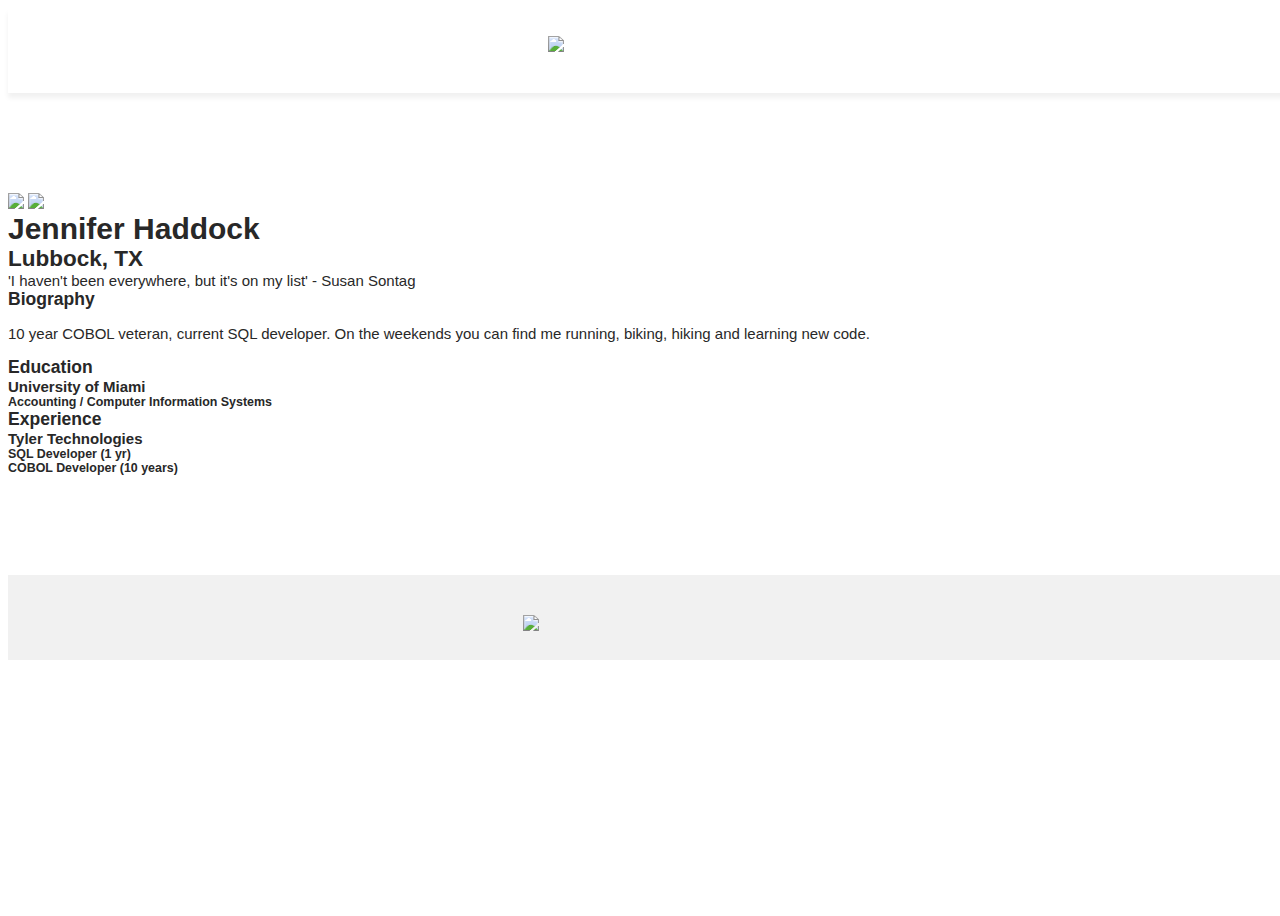
==== students/jennifer-haddock.html @ 8635ddd6 "Added Jennifer Haddock" ====
<!DOCTYPE html>
<html>
  <head>
    <meta charset="utf-8">
    <meta name="viewport" content="width=device-width, intial-scale=1"/>
    <title>Learn Verified Student Roster</title>
    <link rel="stylesheet" href="../css/normalize.css"/>
    <link rel="stylesheet" href="../css/fonts.css"/>
    <link rel="stylesheet" href="../css/styles.css"/>
  <body>
    <div class="main-wrapper profile">
      <header class="header">
        <a href="/">
          <img class="learn-logo" src="https://s3.amazonaws.com/learn-verified/logo.png"/>
        </a>
      </header>
      <div class="profile-banner" id="jennifer-haddock-cover"></div>
      <div class="vitals-container">
        <div class="profile-photo" id="jennifer-haddock-card"></div>
        <div class="social-icon-container">
          <a href="https://www.linkedin.com/in/jennifer-haddock-8070977"><img class="social-icon" src="https://s3.amazonaws.com/learn-verified/linkedin-icon.png"/></a>
          <a href="https://github.com/jenhaddock"><img class="social-icon" src="https://s3.amazonaws.com/learn-verified/github-icon.png"/></a>
          <!--<a href="#"><img class="social-icon" src="https://s3.amazonaws.com/learn-verified/rss-icon.png"/></a>-->
        </div>
        <div class="vitals-text-container">
          <h1 class="profile-name">Jennifer Haddock</h1>
          <h2 class="profile-location">Lubbock, TX</h2>
          <div class="profile-quote">'I haven't been everywhere, but it's on my list' - Susan Sontag
          </div>
        </div>
      </div>
<div class="details-container">
        <div class="bio-block details-block">
          <div class="bio-content content-holder">
            <div class="title-holder">
              <h3>Biography</h3>
            </div>
            <div class="description-holder">
              <p>10 year COBOL veteran, current SQL developer. On the weekends you can find me running, biking, hiking and learning new code. </p>
            </div>
          </div>
        </div>
        <div class="education-block details-block">
          <div class="education-content content-holder">
            <div class="title-holder">
              <h3>Education</h3>
            </div>
            <div class="description-holder">
              <h4>University of Miami</h4>
              <h5>Accounting / Computer Information Systems</h5>
            </div>            
          </div>
        </div>
        <div class="experience-block details-block">
          <div class="experience-content content-holder">
            <div class="title-holder">
              <h3>Experience</h3>
            </div>
            <div class="description-holder">
              <h4>Tyler Technologies</h4>
              <h5>SQL Developer (1 yr)</h5>
              <h5>COBOL Developer (10 years)</h5>
            </div>
          </div>
        </div>
      </div>
      <footer class="footer">
        <img class="made-with-love" src="https://s3.amazonaws.com/learn-verified/made-with-love.png"/>
      </footer>
    </div>
  </body>
</html>
---- css/styles.css ----
/* GLOBAL STYLES
======================== */

*, *:before, *:after {
  box-sizing: border-box;
  /*border: 1px solid red;*/
}

html {
  font-size: 15px;
  color: #282828;
}

body {
  font-family: "GothamPro", Helvetica, Arial, sans-serif;
  overflow-x: hidden;
}

html, body {
  width: 100vw;
  min-height: 100vh;
}

h1, h2, h3, h4, h5, h6 {
  margin: 0;
}

a {
  color: #fff;
  text-decoration: none;
}

a:visited {
  text-decoration: none;
  color: #fff;
}

.main-wrapper {
  width: 100%;
  height: 100%;
}

.header {
  position: relative;
  height: 85px;
  box-shadow: 0 5px 5px #f1f1f1;
  margin-bottom: 100px;
}

.footer {
  position: relative;
  height: 85px;
  background-color: #f1f1f1;
  margin-top: 100px;
}

.made-with-love {
  position: absolute;
  width: 250px;
  left: 0;
  right: 0;
  top: 40px;
  margin: 0 auto;
}

/* INDEX.HTML STYLES
======================== */

.learn-logo {
  position: absolute;
  width: 200px;
  left: 0;
  right: 0;
  margin: 0 auto;
  top: 28px;
}

.roster-text-container {
  margin: 0 auto 100px;
  text-align: center;
  width: 100%;
  max-width: 1000px;
}

.roster-text-container h1 {
  font-family: "GothamPro-Bold", Helvetica, Arial, sans-serif;
  font-size: 24px;
  color: #63bedc;
  margin-bottom: 5px;
}

.roster-text-container h2 {
  width: 75%;
  margin: 0 auto;
  font-family: "GothamPro-Light", Helvetica, Arial, sans-serif;
  font-size: 24px;
  font-weight: normal;
  line-height: 1.2em;
}

.roster-cards-container {
  max-width: 1000px;
  width: 100%;
  margin: 0 auto;
}

.student-card {
  position: relative;
 background-image: url("https://learn-verified.s3.amazonaws.com/profile-photo-placeholder.png");
  background-position: center;
  background-size: cover;
  background-repeat: no-repeat;
  max-width: 305px;
  min-height: 400px;
  margin: 20px auto;
  border-radius: 5px;
}

.student-card:before {
  content: "";
  position: absolute;
  top: 0;
  bottom: 0;
  right: 0;
  left: 0;
  background-image: linear-gradient(to top, #000, rgba(0, 0, 0, .0) 50%);
  border-radius: 5px;
}

.student-card a {
  position: relative;
  display: block;
  height: 400px;
}

#krystle-barnes-cover {
    background-image: url("http://i.imgur.com/DdV0Ekg.jpg");
}

#krystle-barnes-card {
    background-image: url("http://i.imgur.com/581hDKs.jpg");
}

#liah-wallace-cover {
  background-image: url("http://i.imgur.com/q6UEs0A.jpg");
}

#liah-wallace-card {
  background-image: url("http://i.imgur.com/L8tQPq9.jpg");
}

#art-rodriguez-cover {
  background-image: url("http://i.imgur.com/EwESaI4.jpg");
}

#art-rodriguez-card {
   background-image: url("http://i.imgur.com/38uEKNq.jpg");
}

#parker-thompson-cover {
  background-image: url("http://i.imgur.com/0SW3Es4.jpg");
}

#parker-thompson-card {
  background-image: url("http://i.imgur.com/9Sj5oQX.jpg");
}

#velin-mihaylov-cover {
   background-image: url("http://i.imgur.com/54CRrSP.jpg");
}

#velin-mihaylov-card {
   background-image: url("http://i.imgur.com/jkqUitk.jpg");
}

#adrian-dave-cover {
 background-image: url("http://i.imgur.com/8vaYeiK.jpg");
}

#adrian-dave-card {
 background-image: url("http://i.imgur.com/OAtGfR1.png");
}

#camille-jackson-cover {
  background-image: url("http://i.imgur.com/zmRzr3x.jpg");
}

#camille-jackson-card {
  background-image: url("http://i.imgur.com/EaQSEzg.png");
}

#alex-glover-cover {
  background-image: url("http://i.imgur.com/WRIiNAE.jpg")
}

#alex-glover-card {
  background-image: url("http://i.imgur.com/Crz5fyk.jpg")
}

#scott-young-cover {
   background-image: url("http://i.imgur.com/adLfP4b.jpg");
 }

 #scott-young-card {
   background-image: url("http://i.imgur.com/F1W5ExJ.jpg");
 }

#brendan-dwyer-cover {
  background-image: url("http://i.imgur.com/sPskPNH.jpg");
}

#tom-su-cover {
  background-image: url("http://datas.series-tv-shows.com/pic/tvdb/2448/fanart.jpg");
}

#tom-su-card {
   background-image: url("http://imgur.com/ftlyRw2.png");
}

#kym-rohman-cover {
  background-image: url("http://kymrohman.com/images/twitter_header-paint.jpg");
}

#kym-rohman-card {
   background-image: url("http://kymrohman.com/images/kym-profile.jpg");
}

#hana-leander-cover {
  background-image: url("http://i.imgur.com/1mYyfNh.jpg");
}

#hana-leander-card {
  background-image: url("http://i.imgur.com/Py1mOcS.jpg");
}

#daniel-warren-cover {
  background-image: url("http://i.imgur.com/S2z7pa9.jpg");
}

#daniel-warren-card {
  background-image: url("http://i.imgur.com/tgPjxeJ.jpg");
}

#brendan-dwyer-card {
  background-image: url("http://i.imgur.com/RBn25hr.jpg");
}

#eduardo-moura-cover {
    background-image: url("http://i.imgur.com/2QNFbku.jpg");
  }
#eduardo-moura-card {
  background-image: url("http://i.imgur.com/ULwPlo0.jpg");
}

#yamini-kumawat-cover {
    background-image: url("http://i.imgur.com/aIWeRqw.jpg");
  }
#yamini-kumawat-card {
  background-image: url("http://i.imgur.com/3K1Dkik.jpg");
}


#teresa-grosch-cover {
  background-image: url("http://imgur.com/VcbIKew.jpg");
}

#teresa-grosch-card {
  background-image: url("http://imgur.com/RWhByb2.jpg");
}

#shannon-mccormack-cover {
  background-image: url("http://i.imgur.com/cpQOEk8.jpg");
}

#jonathan-foster-card {
  background-image: url("http://i.imgur.com/UWjiEJg.jpg?1");
}

#jonathan-foster-cover {
  background-image: url("http://i.imgur.com/r8O2FZw.jpg");
}

#shannon-mccormack-card {
  background-image: url("http://i.imgur.com/KkdYzaz.jpg");
}

#sarah-rosenshine-cover {
  background-image: url("http://imgur.com/pqJh50o.jpg");
}

#sarah-rosenshine-card {
  background-image: url("http://imgur.com/PSTPojs.jpg");
}

#alyssa-sidebottom-cover {
  background-image: url("http://i.imgur.com/buG85Bc.jpg")
}

#alyssa-sidebottom-card {
  background-image: url("http://i.imgur.com/arb0Adx.jpg")
}

#sean-clarke-cover {
 background-image: url("http://i.imgur.com/2ahhJAH.jpg");
}

#sean-clarke-card {
 background-image: url("http://i.imgur.com/o87KXT1.png");
}

#bruno-boehm-cover {
  background-image: url("http://i.imgur.com/V0xAVEs.jpg");
}

#bruno-boehm-card {
  background-image: url("http://i.imgur.com/n6AAIKl.jpg");
}

#pamela-bortnick-cover {
  background-image: url("http://i.imgur.com/kZGkLt1.jpg");
}

#pamela-bortnick-card {
  background-image: url("http://i.imgur.com/jCN7y7n.jpg");
}

#keegan-leitz-cover {
  background-image: url("http://i.imgur.com/5lwVzky.jpg");
}

#keegan-leitz-card {
  background-image: url("http://i.imgur.com/blDmqPf.jpg");
}

#laurent-milne-cover {
  background-image: url("http://i.imgur.com/2zUwSmM.jpg");
}

#laurent-milne-card {
  background-image: url("http://i.imgur.com/JPNi3Nr.jpg");
}

#alexis-roman-cover {
  background-image: url("http://i.imgur.com/dkAX43Q.jpg");
}

#alexis-roman-card {
  background-image: url("http://i.imgur.com/QXov3TO.jpg");
}

#alic-trossman-cover {
 background-image: url("http://i.imgur.com/mDk6Z7b.jpg");
}

#alic-trossman-card {
 background-image: url("http://i.imgur.com/4uQQp1S.jpg");
}

#janine-rosen-cover {
  background-image: url("http://i.imgur.com/R0VXllA.jpg");
}

#janine-rosen-card {
  background-image: url("http://i.imgur.com/yOj7e3p.jpg");
}

#marc-jaramillo-cover {
  background-image: url("http://imgur.com/lRBe09e.jpg");
}

#marc-jaramillo-card {
  background-image: url("http://imgur.com/jgbL2Sx.jpg");
}

#will-lynch-cover {
  background-image: url("http://imgur.com/SONEFWr.jpg");
}

#will-lynch-card {
  background-image: url("http://imgur.com/2KFsJfe.jpg");
}

#asha-mahatma-cover{
  background-image: url("http://i.imgur.com/nZX1uc4.jpg");
}

#asha-mahatma-card{
  background-image: url("http://i.imgur.com/FXJiQcy.jpg");
}

#maurice-argoetti-cover {
  background-image: url("http://imgur.com/demdHh0.jpg");
}

#maurice-argoetti-card {
  background-image: url("http://imgur.com/tACXO8d.jpg");
}

#matt-hallquist-cover {
  background-image: url("http://i.imgur.com/psQCXny.jpg");
}

#matt-hallquist-card {
  background-image: url("http://i.imgur.com/x1t2grP.jpg");
}

#enrique-tellez-cover {
  background-image: url("http://i.imgur.com/8hbYTgb.jpg");
}

#enrique-tellez-card {
  background-image: url("http://i.imgur.com/NUR4HFK.png");
}

#alex-crisan-cover {
  background-image: url("http://imgur.com/iUtYfbm.jpg");
}

#alex-crisan-card {
  background-image: url("http://imgur.com/RZt07dq.jpg");
}

#andres-duarte-cover {
  background-image: url("http://imgur.com/Io1VW89.jpg");
}

#andres-duarte-card {
  background-image: url("http://i.imgur.com/j0dg4nC.jpg");
}

#justin-gore-cover{
   background-image: url("http://i.imgur.com/j8nHrMT.jpg");
}

#justin-gore-card{
  background-image: url("http://i.imgur.com/z87cszh.jpg");
}

#aaron-smith-cover{
  background-image: url("http://i.imgur.com/Gav3ij6.jpg");
}

#aaron-smith-card{
  background-image: url("http://i.imgur.com/9ZCUerO.jpg");
}

#dom-mckellar-card {
  background-image: url("http://i.imgur.com/uZ8GJ7o.jpg");
}

#dom-mckellar-cover {
  background-image: url("http://i.imgur.com/C9Z9zyN.jpg");
}

#kenlyn-terai-cover{
   background-image: url("http://i.imgur.com/wwnYstS.jpg?1");
}

#kenlyn-terai-card{
  background-image: url("http://i.imgur.com/5UVYZlM.jpg");
}

#mike-robey-cover {
  background-image: url("http://i.imgur.com/UWlJzbs.jpg");
}

#mike-robey-card {
  background-image: url("http://i.imgur.com/GU1XuYW.jpg?1");
}

#ryan-evans-cover{
  background-image: url("http://i.imgur.com/IF10Iy6.jpg");
}

#ryan-evans-card{
  background-image: url("http://i.imgur.com/SG6RsFp.jpg");
}

#natan-cohen-cover{
  background-image: url("http://imgur.com/a/AvGKr.jpg");
}

#natan-cohen-card{
  background-image: url("http://imgur.com/a/oYYIX.jpg");
}

#john-schlesinger-cover {
  background-image: url("http://i.imgur.com/pZQeLsz.jpg");
}

#john-schlesinger-card {
  background-image: url("http://i.imgur.com/VupL6Te.jpg");
}

#adam-cooper-cover{
  background-image: url("http://i.imgur.com/UusfOSS.jpg");
}

#adam-cooper-card{
  background-image: url("http://i.imgur.com/5sewZ4G.jpg");
}

#lani-berry-cover {
  background-image: url("http://i.imgur.com/uCvjjpM.jpg")
}

#lani-berry-card {
  background-image: url("http://i.imgur.com/T62emps.jpg?1");
}

#aleta-lanier-cover {
  background-image: url("http://i.imgur.com/Bfgmzjk.jpg");
}

#aleta-lanier-card {
  background-image: url("http://i.imgur.com/Fa71kqM.jpg");
}

#tina-kane-netherton-cover {
  background-image: url("http://i.imgur.com/sGoED3f.jpg");
}

#tina-kane-netherton-card {
  background-image: url("http://i.imgur.com/VFxjlFS.jpg");
}

#Elvin-Garcia-card{
  background-image: url("https://dl.dropboxusercontent.com/u/9498683/img/self.JPG");
}

#Elvin-Garcia-cover{
  background-image: url("https://dl.dropboxusercontent.com/u/9498683/img/backdrop.jpeg");
}

#auran-buckles-cover{
   background-image: url("http://i.imgur.com/DSxwePH.jpg?1");
}

#auran-buckles-card{
   background-image: url("http://i.imgur.com/hXLEQT1.jpg?1");
 }

 #kris-thompson-cover{
    background-image: url("http://i.imgur.com/zzm3fvr.jpg");
 }

 #kris-thompson-card{
    background-image: url("http://i.imgur.com/7HBLuXo.jpg");
  }

#jesse-novotny-cover {
  background-image: url("http://i.imgur.com/fW0KLGa.jpg");
}

#jesse-novotny-card {
  background-image: url("http://i.imgur.com/U5aHNry.jpg");
}

#malind-nikulski-cover {
  background-image: url("http://i.imgur.com/0CBk5mR.jpg");
}

#malind-nikulski-card {
  background-image: url("http://i.imgur.com/jMdgvip.jpg");
}

#ben-norris-cover {
  background-image: url("http://i.imgur.com/7I3eoiH.jpg");
}

#ben-norris-card {
  background-image: url("http://i.imgur.com/yZcc0hJ.jpg");
}

#brian-reynolds-cover{
   background-image: url("http://i.imgur.com/AvyD6Kd.jpg");
}

#brian-reynolds-card{
  background-image: url("http://i.imgur.com/aqxDDnB.jpg");
}

#richard-frost-card {
  background-image: url("http://i.imgur.com/p15EIF8.png?1");
}
#richard-frost-cover {
  background-image: url("http://i.imgur.com/sBsoTrF.jpg");
}

#jon-bf-card {
  background-image: url("http://i.imgur.com/YBcDw4F.jpg");
}
#jon-bf-cover {
  background-image: url("http://i.imgur.com/l7IaMlX.jpg");
}

#justin-lefurjah-cover{
   background-image: url("http://i.imgur.com/TNP2xUy.jpg");
}

#justin-lefurjah-card{
  background-image: url("http://i.imgur.com/9eTwPuu.jpg?1");
}

#samir-singh-cover {
 background-image: url("http://i.imgur.com/8FneD7A.jpg");
}

#samir-singh-card {
 background-image: url("http://i.imgur.com/HC3iaiL.jpg");
}

#juan-rivera-cover {
 background-image: url("https://learn-verified.s3.amazonaws.com/juan-rivera-cover.jpg");
}

#juan-rivera-card {
 background-image: url("https://learn-verified.s3.amazonaws.com/juan-rivera.jpg");
}

#nana-adukrow-cover {
 background-image: url("https://learn-verified.s3.amazonaws.com/nana-adukrow-cover.jpg");

}

#nana-adukrow-card {
 background-image: url("https://learn-verified.s3.amazonaws.com/nana-adukrow.jpg");

}

#jennifer-anton-cover {
 background-image: url("https://learn-verified.s3.amazonaws.com/jennifer-anton-cover.jpg");
}

#jennifer-anton-card {
 background-image: url("https://learn-verified.s3.amazonaws.com/jennifer-anton.jpg");
}

#kaileigh-mccrea-cover {
 background-image: url("https://learn-verified.s3.amazonaws.com/kaileigh-mccrea-cover.jpg");
}

#kaileigh-mccrea-card {
 background-image: url("https://learn-verified.s3.amazonaws.com/kaileigh-mccrea.jpg");
}

#angel-barranco-cover {
 background-image: url("https://learn-verified.s3.amazonaws.com/angel-barranco-cover.jpg");
}

#angel-barranco-card {
 background-image: url("https://learn-verified.s3.amazonaws.com/angel-barranco.jpg");
}

#sam-ringleman-cover {
 background-image: url("https://learn-verified.s3.amazonaws.com/sam-ringleman-cover.jpg");
}

#sam-ringleman-card {
 background-image: url("https://learn-verified.s3.amazonaws.com/sam-ringleman.jpg");
}

#Dolores-Mendez-cover {
 background-image: url("https://learn-verified.s3.amazonaws.com/Dolores-Mendez-Cover.JPG");
}

#Dolores-Mendez-card {
 background-image: url("https://learn-verified.s3.amazonaws.com/Dolores-Mendez.jpg");
}

#robert-koeze-cover {
 background-image: url("https://learn-verified.s3.amazonaws.com/robert-koeze-cover.jpg");
}

#robert-koeze-card {
 background-image: url("https://learn-verified.s3.amazonaws.com/robert-koeze.jpg");
}

#mike-delehant-cover {
 background-image: url("https://learn-verified.s3.amazonaws.com/mike-delehant-cover.JPG");
}

#mike-delehant-card {
 background-image: url("https://learn-verified.s3.amazonaws.com/mike-delehant.jpg");
}

#daniel-ting-cover {
 background-image: url("https://learn-verified.s3.amazonaws.com/daniel-ting-cover.jpg");
}

#daniel-ting-card {
 background-image: url("https://learn-verified.s3.amazonaws.com/daniel-ting.jpg");
}

#john-espinosa-cover {
 background-image: url("https://learn-verified.s3.amazonaws.com/john-espinosa-cover.jpg");
}

#ian-devivi-cover {
 background-image: url("https://learn-verified.s3.amazonaws.com/ian-devivi-cover.jpg");
}

#ian-devivi-card {
 background-image: url("https://learn-verified.s3.amazonaws.com/ian-devivi-profile.jpg");
}

#john-espinosa-card {
 background-image: url("https://learn-verified.s3.amazonaws.com/john-espinosa.jpg");
}

#ivan-pilot-cover {
 background-image: url("https://learn-verified.s3.amazonaws.com/ivan-pilot-cover.jpg");
}

#ivan-pilot-card {
 background-image: url("https://learn-verified.s3.amazonaws.com/ivan-pilot.jpg");
}
#nathaniel-miller-cover {
 background-image: url("https://learn-verified.s3.amazonaws.com/nathaniel-miller-cover.jpg");
}

#nathaniel-miller-card {
 background-image: url("https://learn-verified.s3.amazonaws.com/nathaniel-miller.png");
}

#daniel-valmas-cover {
 background-image: url("https://learn-verified.s3.amazonaws.com/daniel-valmas-cover.jpg");
}

#daniel-valmas-card {
 background-image: url("https://learn-verified.s3.amazonaws.com/daniel-valmas.jpg");
}

#callie-miller-cover {
 background-image: url("https://learn-verified.s3.amazonaws.com/callie-miller-cover.jpg");
}

#callie-miller-card {
 background-image: url("https://learn-verified.s3.amazonaws.com/callie-miller.jpg");
}

#dev-e-loper-cover {
 background-image: url("https://learn-verified.s3.amazonaws.com/dev-e-loper-cover.jpg");
}

#dev-e-loper-card {
 background-image: url("https://learn-verified.s3.amazonaws.com/dev-e-loper.jpg");
}

#elyse-klova-cover {
  background-image: url("http://i.imgur.com/XudeeQx.jpg");
}

#elyse-klova-card {
  background-image: url("http://i.imgur.com/oVMRZHa.jpg");
}

#duncan-mclachlan-cover {
 background-image: url("https://learn-verified.s3.amazonaws.com/duncan-mclachlan-cover.jpg");
}

#duncan-mclachlan-card {
 background-image: url("https://learn-verified.s3.amazonaws.com/duncan-mclachlan.jpg");
}

#matt-cassara-cover {
 background-image: url("https://learn-verified.s3.amazonaws.com/matt-cassara-cover.jpg");
}

#matt-cassara-card {
 background-image: url("https://learn-verified.s3.amazonaws.com/matt-cassara.jpg");
  -webkit-transition: 0.2s;
  -moz-transition: 0.2s;
  -o-transition: 0.2s;
  transition: 0.2s;
}

#matt-cassara-card:hover {
  -webkit-transform: scale(1.1);
  -moz-transform: scale(1.1);
  -o-transform: scale(1.1);
  -ms-transform: scale(1.1);
  transform: scale(1.1);
}

#xiaoling-zhu-cover {
 background-image: url("https://learn-verified.s3.amazonaws.com/xiaoling-zhu-cover.jpg");
}

#xiaoling-zhu-card {
 background-image: url("https://learn-verified.s3.amazonaws.com/xiaoling-zhu.jpg");
}

#mo-armstrong-cover {
 background-image: url("https://learn-verified.s3.amazonaws.com/mo-armstrong-cover.jpg");
}

#mo-armstrong-card {
 background-image: url("https://learn-verified.s3.amazonaws.com/mo-armstrong.jpg");
}

#tanner-lancaster-cover {
  background-image: url("http://i.imgur.com/rCwcgSf.jpg");
}

#tanner-lancaster-card {
 background-image: url("http://i.imgur.com/lvtmxwQ.jpg");
  border: 3px #63bedc solid;
  -webkit-transition: 0.2s;
  -moz-transition: 0.2s;
  -o-transition: 0.2s;
  transition: 0.2s;
}

#tanner-lancaster-card:hover {
  border: 3px #63bedc solid;
  -webkit-transform: scale(1.1);
  -moz-transform: scale(1.1);
  -o-transform: scale(1.1);
  -ms-transform: scale(1.1);
  transform: scale(1.1);
}

#ishmael-khalid-cover {
 background-image: url("https://learn-verified.s3.amazonaws.com/ishmael-khalid-cover.jpg");
  border: 3px #63bedc solid;
  -webkit-transition: 0.2s;
  -moz-transition: 0.2s;
  -o-transition: 0.2s;
  transition: 0.2s;
}

#ishmael-khalid-cover:hover {
  -webkit-transform: scale(1.1);
  -moz-transform: scale(1.1);
  -o-transform: scale(1.1);
  -ms-transform: scale(1.1);
  transform: scale(1.1);
}

#ishmael-khalid-card {
 background-image: url("https://learn-verified.s3.amazonaws.com/ishmael-khalid.jpg");
  -webkit-transition: 0.2s;
  -moz-transition: 0.2s;
  -o-transition: 0.2s;
  transition: 0.2s;
}

#ishmael-khalid-card:hover {
  border: 3px #63bedc solid;
  -webkit-transform: scale(1.1);
  -moz-transform: scale(1.1);
  -o-transform: scale(1.1);
  -ms-transform: scale(1.1);
  transform: scale(1.1);
}

#luke-grecki-cover {
 background-image: url("https://learn-verified.s3.amazonaws.com/luke-grecki-cover.jpg");
}

#luke-grecki-card {
 background-image: url("https://learn-verified.s3.amazonaws.com/luke-grecki.jpg");
}

#ellen-miller-cover {
 background-image: url("https://learn-verified.s3.amazonaws.com/ellen-miller-cover.jpg");
}

#ellen-miller-card {
 background-image: url("https://learn-verified.s3.amazonaws.com/ellen-miller.jpg");
}

#william-mena-cover {
 background-image: url("https://learn-verified.s3.amazonaws.com/william-mena-cover.jpg");
}

#william-mena-card {
 background-image: url("https://learn-verified.s3.amazonaws.com/william-mena.jpg");
}

#jason-kwong-cover {
 background-image: url("https://learn-verified.s3.amazonaws.com/jason-kwong-cover.jpg");
}

#jason-kwong-card {
 background-image: url("https://learn-verified.s3.amazonaws.com/jason-kwong.jpg");
  }


#joel-bitar-cover {
 background-image: url("https://learn-verified.s3.amazonaws.com/joel-bitar-cover.jpg");
}

#joel-bitar-card {
 background-image: url("https://learn-verified.s3.amazonaws.com/joel-bitar.jpg");
  }

#josh-avina-cover {
 background-image: url("https://learn-verified.s3.amazonaws.com/josh-avina-cover.jpg");
}

#daniel-vachalek-cover {
 background-image: url("https://learn-verified.s3.amazonaws.com/daniel-vachalek-cover.jpg");
}

#daniel-vachalek-card {
 background-image: url("https://learn-verified.s3.amazonaws.com/daniel-vachalek.jpg");
}

#josh-avina-card {
 background-image: url("https://learn-verified.s3.amazonaws.com/josh-avina.jpg");
}

#dereje-gemechu-cover {
 background-image: url("https://learn-verified.s3.amazonaws.com/dereje-gemechu-cover.jpg");
}

#dereje-gemechu-card {
 background-image: url("https://learn-verified.s3.amazonaws.com/dereje-gemechu.jpg");
}

#yuriy-vinnicov-cover {
 background-image: url("https://learn-verified.s3.amazonaws.com/yuriy-vinnicov-cover.jpg");
}

#yuriy-vinnicov-card {
 background-image: url("https://learn-verified.s3.amazonaws.com/yuriy-vinnicov.jpg");
}

#valentin-rosu-cover {
 background-image: url("https://learn-verified.s3.amazonaws.com/valentin-rosu-cover.jpg");
}

#valentin-rosu-card {
 background-image: url("https://learn-verified.s3.amazonaws.com/valentin-rosu.jpg");
}

#tj-hill-cover {
 background-image: url("https://learn-verified.s3.amazonaws.com/tj-hill-cover.png");
}

#tj-hill-card {
 background-image: url("https://learn-verified.s3.amazonaws.com/tj-hill.png");

}

#david-ward-cover {
 background-image: url("https://learn-verified.s3.amazonaws.com/david-ward-cover.jpg");
}

#david-ward-card {
 background-image: url("https://learn-verified.s3.amazonaws.com/david-ward.jpg");
}

#bradley-ashburn-cover {
 background-image: url("https://learn-verified.s3.amazonaws.com/bradley-ashburn-cover.jpg");
}

#bradley-ashburn-card {
 background-image: url("https://learn-verified.s3.amazonaws.com/bradley-ashburn.png");
}

#christina-delavar-cover {
 background-image: url("https://learn-verified.s3.amazonaws.com/Christina-Delavar-cover.jpg");
}

#christina-delavar-card {
 background-image: url("https://learn-verified.s3.amazonaws.com/Christina-Delavar.jpg");
}

#seth-lachman-cover {
 background-image: url("https://learn-verified.s3.amazonaws.com/seth-lachman-cover.jpg");
}

#seth-lachman-card {
 background-image: url("https://learn-verified.s3.amazonaws.com/seth-lachman.jpg");
}

#asher-sullivan-card {
 background-image: url("https://learn-verified.s3.amazonaws.com/asher-sullivan.jpg");
}

#asher-sullivan-cover {
 background-image: url("https://learn-verified.s3.amazonaws.com/asher-sullivan-cover.jpg");
}

#cody-schleif-cover {
 background-image: url("https://learn-verified.s3.amazonaws.com/cody-schleif-cover.jpg");
}

#cody-schleif-card {
 background-image: url("https://learn-verified.s3.amazonaws.com/cody-schleif-profile.jpg");
}

#elizabeth-simonian-cover {
 background-image: url("https://learn-verified.s3.amazonaws.com/elizabeth-simonian-cover.jpg");
}

#elizabeth-simonian-card {
 background-image: url("https://learn-verified.s3.amazonaws.com/elizabeth-simonian.jpg");
}

#andy-touch-cover {
 background-image: url("https://learn-verified.s3.amazonaws.com/andy-touch-cover.jpg");
}

#eban-hernandez-cover {
 background-image: url("https://learn-verified.s3.amazonaws.com/eban-hernandez-cover.jpg");
}

#eban-hernandez-card {
 background-image: url("https://learn-verified.s3.amazonaws.com/eban-hernandez.jpg");
}

#andy-touch-card {
 background-image: url("https://learn-verified.s3.amazonaws.com/andy-touch.jpg");
}

#brennen-awana-cover {
 background-image: url("https://learn-verified.s3.amazonaws.com/brennen-awana-cover.jpg");
}

#brennen-awana-card {
 background-image: url("https://learn-verified.s3.amazonaws.com/brennen-awana.jpg");
}

#eric-loos-cover {
 background-image: url("https://learn-verified.s3.amazonaws.com/eric-loos-cover.jpg");
}

#eric-loos-card {
 background-image: url("https://learn-verified.s3.amazonaws.com/eric-loos.jpg");
}

#seunghwan-kim-cover {
 background-image: url("https://learn-verified.s3.amazonaws.com/seunghwan-kim-cover.png");
}

#seunghwan-kim-card {
 background-image: url("https://learn-verified.s3.amazonaws.com/seunghwan-kim.png");
}

#brian-edwards-cover {
 background-image: url("https://learn-verified.s3.amazonaws.com/brian-edwards-cover.jpg");
}

#brian-edwards-card {
 background-image: url("https://learn-verified.s3.amazonaws.com/brian-edwards.jpg");
}
#jesse-lawson-cover {
 background-image: url("https://learn-verified.s3.amazonaws.com/jesse-cover.jpg");
}

#jesse-lawson-card {
 background-image: url("https://learn-verified.s3.amazonaws.com/jesse.jpg");
}

#leah-garber-cover {
 background-image: url("https://learn-verified.s3.amazonaws.com/leah-garber-cover.png");
}

#leah-garber-card {
 background-image: url("https://learn-verified.s3.amazonaws.com/leah-garber.png");
}

#david-lewitan-cover {
 background-image: url("http://i.imgur.com/XKaM8Vd.jpg");
}

#david-lewitan-card {
 background-image: url("http://i.imgur.com/CZWrx0Il.png");
}

#yumei-leventhal-cover {
 background-image: url("https://learn-verified.s3.amazonaws.com/yumei-leventhal-cover.jpg");
}

#yumei-leventhal-card {
 background-image: url("https://learn-verified.s3.amazonaws.com/yumei-leventhal-card.jpg");
}

#eli-terry-cover {
 background-image: url("https://learn-verified.s3.amazonaws.com/eli-terry-cover.jpg");
}

#eli-terry-card {
 background-image: url("https://learn-verified.s3.amazonaws.com/eli-terry.jpg");
}

#aaron-enser-card{
 background-image: url("https://learn-verified.s3.amazonaws.com/aaron-enser.jpg");
}
#aaron-enser-cover {
 background-image: url("https://learn-verified.s3.amazonaws.com/aaron-enser-cover.jpeg");
}

#hiral-desai-card{
}
#hiral-desai-cover{
}
#andy-zheng-card {
 background-image: url("https://learn-verified.s3.amazonaws.com/andy-zheng.jpg");
}

#andy-zheng-cover {
 background-image: url("https://learn-verified.s3.amazonaws.com/andy-zheng-cover.jpg");
}

#brad-smith-card {
 background-image: url("https://learn-verified.s3.amazonaws.com/brad-smith.jpg");
}

#brad-smith-cover {
 background-image: url("https://learn-verified.s3.amazonaws.com/brad-smith-cover.jpg");
}

#brian-menard-card{
 background-image: url("https://learn-verified.s3.amazonaws.com/brian-menard.jpg");
}

#brian-menard-cover{
}

#adrian-prieto-card {
 background-image: url("https://learn-verified.s3.amazonaws.com/adrian-prieto.jpeg");
}

#adrian-prieto-cover {
 background-image: url("https://learn-verified.s3.amazonaws.com/adrian-prieto-cover.jpg");
}

#kyle-greene-card {
 background-image: url("https://learn-verified.s3.amazonaws.com/kyle-greene.jpg");
}

#kyle-greene-cover {
 background-image: url("https://learn-verified.s3.amazonaws.com/kyle-greene-cover.jpg");
}

#ashley-muller-cover {
 background-image: url("https://learn-verified.s3.amazonaws.com/Ashley-Muller-Cover.jpg");
}

#ashley-muller-card {
 background-image: url("https://learn-verified.s3.amazonaws.com/Ashley-Muller.jpg");
}

#ed-karabinus-cover {
 background-image: url("https://learn-verified.s3.amazonaws.com/ed-karabinus-cover.jpg");
}

#john-anthony-cover {
 background-image: url("https://learn-verified.s3.amazonaws.com/john-anthony-cover.jpg");
}

#ed-karabinus-card {
 background-image: url("https://learn-verified.s3.amazonaws.com/ed-karabinus.jpg");
}

#john-fewell-card {
 background-image: url("https://learn-verified.s3.amazonaws.com/john-fewell.jpg");
}

#john-fewell-cover {
 background-image: url("https://learn-verified.s3.amazonaws.com/john-fewell-cover.jpg");
}

#edgar-gonzalez-card {
 background-image: url("https://learn-verified.s3.amazonaws.com/edgar-gonzalez.jpg");
}

#edgar-gonzalez-cover {
 background-image: url("https://learn-verified.s3.amazonaws.com/edgar-gonzalez-cover.jpg");
}

#zb-card {
 background-image: url("https://learn-verified.s3.amazonaws.com/zac-baston.jpg");
}

#zb-cover {
 background-image: url("https://learn-verified.s3.amazonaws.com/zac-baston-cover.jpg");
}

#ruth-mesfun-cover {
 background-image: url("https://learn-verified.s3.amazonaws.com/ruth-mesfun-cover.jpg");
}

#ruth-mesfun-card {
 background-image: url("https://learn-verified.s3.amazonaws.com/ruth-mesfun.png");
}

#brett-heenan-cover {
 background-image: url("https://learn-verified.s3.amazonaws.com/brett-heenan-cover.jpg");
}

#brett-heenan-card  {
 background-image: url("https://learn-verified.s3.amazonaws.com/brett-heenan.jpg");
}

#mack-dalton-cover {
 background-image: url("https://learn-verified.s3.amazonaws.com/mack-dalton-cover.jpg");
}

#mack-dalton-card {
 background-image: url("https://learn-verified.s3.amazonaws.com/mack-dalton.jpg");
}

#taiwei-ko-card {
 background-image: url("https://learn-verified.s3.amazonaws.com/taiwei.jpg");
}

#taiwei-ko-cover {
 background-image: url("https://learn-verified.s3.amazonaws.com/city%201.jpg");
}

#daniel-brad-cover {
 background-image: url("https://learn-verified.s3.amazonaws.com/daniel-brad-cover.jpg");
}

#daniel-brad-card {
 background-image: url("https://learn-verified.s3.amazonaws.com/daniel-brad.jpg");
}

#dominic-faulring-cover {
 background-image: url("https://learn-verified.s3.amazonaws.com/dominic-faulring-cover.jpg");
}

#dominic-faulring-card {
 background-image: url("https://learn-verified.s3.amazonaws.com/dominic-faulring.jpg");
}

#Jelson-Rodriguez-cover {
 background-image: url("https://learn-verified.s3.amazonaws.com/jelson-rodriguez-cover.jpeg");
}

#Jelson-Rodriguez-card {
 background-image: url("https://learn-verified.s3.amazonaws.com/jelson-rodriguez-card.jpg");
}

#duc-pham-card {
 background-image: url("https://learn-verified.s3.amazonaws.com/duc-pham.jpg");
}

#duc-pham-cover {
 background-image: url("https://learn-verified.s3.amazonaws.com/duc-pham-cover.jpg");
}

#james-novak-cover {
 background-image: url("https://learn-verified.s3.amazonaws.com/james-novak-cover.jpg");
}

#luciano-krebs-card {
 background-image: url("https://learn-verified.s3.amazonaws.com/luciano-krebs.jpg");
}

#luciano-krebs-cover {
 background-image: url("https://learn-verified.s3.amazonaws.com/luciano-krebs-cover.jpg");
}

#lush-sleutsky-card {
 background-image: url("https://learn-verified.s3.amazonaws.com/lush-sleutsky.jpg");
}

#lush-sleutsky-cover {
 background-image: url("https://learn-verified.s3.amazonaws.com/lush-sleutsky-cover.jpg");
}

#james-novak-card {
 background-image: url("https://learn-verified.s3.amazonaws.com/james-novak.jpg");
}

#jason-mcelrath-card {
 background-image: url("https://learn-verified.s3.amazonaws.com/jason-mcelrath.jpg");
}

#jason-mcelrath-cover {
 background-image: url("https://learn-verified.s3.amazonaws.com/jason-mcelrath-cover.jpg");
}

#jason-southwell-card {
 background-image: url("https://learn-verified.s3.amazonaws.com/jason-southwell.jpg");
}

#jason-southwell-cover {
 background-image: url("https://learn-verified.s3.amazonaws.com/jason-southwell-cover.jpg");
  background-position: center bottom;
}

#robert-cohen-card {
 background-image: url("https://learn-verified.s3.amazonaws.com/robert-cohen.jpg");
}

#robert-cohen-cover {
 background-image: url("https://learn-verified.s3.amazonaws.com/robert-cohen-cover.jpg");
}

#luke-ghenco-card {
 background-image: url("https://learn-verified.s3.amazonaws.com/luke-ghenco.jpg");
}

#luke-ghenco-cover {
 background-image: url("https://learn-verified.s3.amazonaws.com/luke-ghenco-cover.jpeg");
}

#shana-moore-card {
 background-image: url("https://learn-verified.s3.amazonaws.com/shana-moore.jpg");
}

#shana-moore-cover {
 background-image: url("https://learn-verified.s3.amazonaws.com/shana-moore-cover.jpg");
}

#michael-nolan-card {
 background-image: url("https://learn-verified.s3.amazonaws.com/michael-nolan.jpg");
}

#michael-nolan-cover {
 background-image: url("https://learn-verified.s3.amazonaws.com/michael-nolan-cover.jpg");
}

#joe-burgess-card {
 background-image: url("https://learn-verified.s3.amazonaws.com/joe-burgess.jpeg");
}

#joe-burgess-cover {
 background-image: url("https://learn-verified.s3.amazonaws.com/joe-burgess-cover.png");
}

#cory-adams-card {
 background-image: url("https://learn-verified.s3.amazonaws.com/cory-adams.jpg");
}

#cory-adams-cover {
 background-image: url("https://learn-verified.s3.amazonaws.com/cory-adams-cover.jpg");
}

#avi-flombaum-card {
}

#mat-balez-card {
}

#mathieu-balez-cover {
 background-image: url("https://learn-verified.s3.amazonaws.com/mathieu-balez-cover.jpeg");
}

#mathieu-balez-card {
 background-image: url("https://learn-verified.s3.amazonaws.com/mathieu-balez.jpeg");
}

#diane-vu-cover {
 background-image: url("https://learn-verified.s3.amazonaws.com/diane-vu-cover.jpg");
}

#diane-vu-card {
 background-image: url("https://learn-verified.s3.amazonaws.com/diane-vu.jpg");
}

#bryony-delahoussaye-cover {
 background-image: url("https://learn-verified.s3.amazonaws.com/bryony-delahoussaye-cover.jpg");
}

#bryony-delahoussaye-card {
 background-image: url("https://learn-verified.s3.amazonaws.com/bryony-delahoussaye.jpg");
}

#frank-nowinski-card {
 background-image: url("https://learn-verified.s3.amazonaws.com/frank-nowinski.jpg");
}

#frank-nowinski-cover {
 background-image: url("https://learn-verified.s3.amazonaws.com/background.jpeg");
}

#phil-lai-cover {
 background-image: url("https://learn-verified.s3.amazonaws.com/phil-lai-cover.jpg");
}

#phil-lai-card {
 background-image: url("https://learn-verified.s3.amazonaws.com/phil-lai.jpg");
}
#vinesh-persaud-card {
 background-image: url("https://learn-verified.s3.amazonaws.com/vinesh-persaud.jpg");
}

#vinesh-persaud-cover {
 background-image: url("https://learn-verified.s3.amazonaws.com/vinesh-persaud-cover.jpg");
}

#marsi-meyers-miyashita-cover {
 background-image: url("https://learn-verified.s3.amazonaws.com/marsi-meyers-miyashita-cover.jpg");
}

#marsi-meyers-miyashita-card {
 background-image: url("https://learn-verified.s3.amazonaws.com/marsi-meyers-miyashita.jpg");
}

#sarah-lichter-card {
 background-image: url("https://learn-verified.s3.amazonaws.com/sarah-lichter.jpg");
}

#sarah-lichter-cover {
 background-image: url("https://learn-verified.s3.amazonaws.com/sarah-lichter-cover.jpeg");
}

#justin-thomas-card{
  background-image:url("https://learn-verified.s3.amazonaws.com/justin-thomas.jpg");
}

#justin-thomas-cover{
 background-image: url("https://learn-verified.s3.amazonaws.com/justin-thomas-cover.jpg");
}

#syed-lagoon-cover{
 background-image: url("https://learn-verified.s3.amazonaws.com/syed-lagoon-cover.jpg");
}

#syed-lagoon-card {
 background-image: url("https://learn-verified.s3.amazonaws.com/syed-lagoon.jpg");
}

#shmully-wolfson-cover{
 background-image: url("https://learn-verified.s3.amazonaws.com/shmully-wolfson-cover.jpg");
}

#shmully-wolfson-card {
 background-image: url("https://learn-verified.s3.amazonaws.com/shmully-wolfson.jpg");
}

#ben-wong-card {
 background-image: url("https://learn-verified.s3.amazonaws.com/ben-wong-profile.jpg");
}

#ben-wong-cover {
 background-image: url("https://learn-verified.s3.amazonaws.com/ben-wong-cover.jpg");
}

#pedro-acosta-card {
 background-image: url("https://learn-verified.s3.amazonaws.com/pedro-acosta-brooke.jpeg");
}

#pedro-acosta-cover {
 background-image: url("https://learn-verified.s3.amazonaws.com/sasuke-ak-halfwing.jpg");
}

#savannah-scott-cover {
 background-image: url("https://learn-verified.s3.amazonaws.com/Savannah-Scott-Cover.jpg");
}

#savannah-scott-card {
 background-image: url("https://learn-verified.s3.amazonaws.com/savannah-scott.jpg");
}

#seth-goldberg-cover {
 background-image: url("https://learn-verified.s3.amazonaws.com/seth-goldberg-cover.jpg");
}

#seth-goldberg-card {
 background-image: url("https://learn-verified.s3.amazonaws.com/seth-goldberg.jpg");
}

#joseph-surla-cover {
 background-image: url("https://learn-verified.s3.amazonaws.com/joseph-surla-cover.jpg");
}

#joseph-surla-card {
 background-image: url("https://learn-verified.s3.amazonaws.com/joseph-surla.jpg");
}

#yoshi-tamaoki-cover {
 background-image: url("https://learn-verified.s3.amazonaws.com/yoshi-tamaoki-cover.jpg");
}

#yoshi-tamaoki-card {
 background-image: url("https://learn-verified.s3.amazonaws.com/yoshi-tamaoki.jpg");
}

#Matt-McGowan-card {
 background-image: url("https://learn-verified.s3.amazonaws.com/matt-mcgowan.jpg");
}

#Matt-McGowan-cover {
 background-image: url("https://learn-verified.s3.amazonaws.com/Matt-McGowan-Cover.jpg");
}

#don-febbraio-cover {
 background-image: url("https://learn-verified.s3.amazonaws.com/don-febbraio-cover.jpg");
}

#don-febbraio-card {
 background-image: url("https://learn-verified.s3.amazonaws.com/don-febbraio.jpg");
}

#danny-dawson-cover {
 background-image: url("https://learn-verified.s3.amazonaws.com/danny-dawson-cover.jpg");
}

#danny-dawson-card {
 background-image: url("https://learn-verified.s3.amazonaws.com/danny-dawson.jpg");
}

#dlm-card {
 background-image: url("https://learn-verified.s3.amazonaws.com/dakota-profile.jpg");
}

#dlm-cover {
 background-image: url("https://learn-verified.s3.amazonaws.com/sandra-ko-and-mario.jpg");
}

#jake-brady-cover {
 background-image: url("https://learn-verified.s3.amazonaws.com/jake-brady-cover.jpg");
}

#jake-brady-card {
 background-image: url("https://learn-verified.s3.amazonaws.com/jake-brady.jpg");
}

#alyssa-hertig-cover {
 background-image: url("https://learn-verified.s3.amazonaws.com/alyssa-hertig-cover.jpg");
}

#alyssa-hertig-card {
 background-image: url("https://learn-verified.s3.amazonaws.com/alyssa-hertig.jpg");
}

#lisa-marie-cover {
 background-image: url("https://learn-verified.s3.amazonaws.com/lisa-marie-cover.jpg");
}

#lisa-marie-card {
 background-image: url("https://learn-verified.s3.amazonaws.com/lisa-marie.jpg");
}

#tucker-bohman-cover {
 background-image: url("https://learn-verified.s3.amazonaws.com/tucker-bohman-cover.png");
}

#tucker-bohman-card {
 background-image: url("https://learn-verified.s3.amazonaws.com/tucker-bohman.png");
}

#alvin-lu-cover{
 background-image: url("https://learn-verified.s3.amazonaws.com/alvin-lu-cover.jpeg");
}

#alvin-lu-card{
 background-image: url("https://learn-verified.s3.amazonaws.com/alvin-lu.jpeg");
}

#david-kim {
 background-image: url("https://learn-verified.s3.amazonaws.com/david-kim.jpg");
}
#david-kim-cover {
 background-image: url("https://learn-verified.s3.amazonaws.com/david-kim-cover.jpg");
}

#morgan-vanyperen-card {
 background-image: url("https://learn-verified.s3.amazonaws.com/morgan-vanyperen.png");
}

#morgan-vanyperen-cover {
 background-image: url("https://learn-verified.s3.amazonaws.com/morgan-vanyperen-cover.jpg");
}

#scotty-runyan-cover {
 background-image: url("https://learn-verified.s3.amazonaws.com/scotty-runyan-cover.jpg");
}

#scotty-runyan-card {
 background-image: url("https://learn-verified.s3.amazonaws.com/scotty-runyan.jpg");
}

#karuna-barla-cover {
 background-image: url("https://learn-verified.s3.amazonaws.com/karuna-barla-cover.jpg");
}

#karuna-barla-card {
 background-image: url("https://learn-verified.s3.amazonaws.com/karuna-barla.jpeg");
}

#johnny-ramos-cover {
 background-image: url("https://learn-verified.s3.amazonaws.com/johnny-ramos-cover.jpg");
}

#johnny-ramos-card {
 background-image: url("https://learn-verified.s3.amazonaws.com/johnny-ramos.jpg");
}

#kyle-gray-card {
 background-image: url("https://learn-verified.s3.amazonaws.com/kyle-gray-2.jpeg");
}

#kyle-gray-cover {
 background-image: url("https://learn-verified.s3.amazonaws.com/kyle-background.jpg");
}

#pj-wickwire-card {
 background-image: url("https://learn-verified.s3.amazonaws.com/pj-wickwire.jpg");
}

#pj-wickwire-cover {
 background-image: url("https://learn-verified.s3.amazonaws.com/pj-wickwire-cover.jpeg");
}

#mitul-mistry-cover {
 background-image: url("https://learn-verified.s3.amazonaws.com/mitul-mistry-cover.jpg");
}

#mitul-mistry-card {
 background-image: url("https://learn-verified.s3.amazonaws.com/mitul-mistry-card.jpg");
}

#liz-denhup-cover {
 background-image: url("https://learn-verified.s3.amazonaws.com/liz-denhup-cover.jpg");
}

#liz-denhup-card {
 background-image: url("https://learn-verified.s3.amazonaws.com/liz-denhup.jpg");
}

#gandhi-anderson-cover {
 background-image: url("https://learn-verified.s3.amazonaws.com/gandhi-anderson-cover.jpg");
}

#gandhi-anderson-card {
 background-image: url("https://learn-verified.s3.amazonaws.com/gandhi-anderson.png");
}

#grace-lee-cover {
 background-image: url("https://learn-verified.s3.amazonaws.com/grace-lee-cover.jpg");
}

#grace-lee-card {
 background-image: url("https://learn-verified.s3.amazonaws.com/grace-lee.jpg");
}

#caleb-knox-card {
 background-image: url("https://learn-verified.s3.amazonaws.com/caleb-knox.jpeg");
}

#caleb-knox-cover {
 background-image: url("https://learn-verified.s3.amazonaws.com/caleb-knox-cover.jpg");
}


#eric-an-cover {
 background-image: url("https://learn-verified.s3.amazonaws.com/eric-an-cover.jpg");
}

#eric-an-card {
 background-image: url("https://learn-verified.s3.amazonaws.com/eric-an.jpg");
}

#michael-krisch-cover {
 background-image: url("https://learn-verified.s3.amazonaws.com/michael-krisch-cover.jpg");
}

#michael-krisch-card {
 background-image: url("https://learn-verified.s3.amazonaws.com/michael-krisch.jpg");
}

#john-anthony-card {
 background-image: url("https://learn-verified.s3.amazonaws.com/john-anthony-profile.jpg");
}

#preet-dha-cover {
 background-image: url("https://learn-verified.s3.amazonaws.com/preet-dha-cover.jpg");
}

#preet-dha-card {
 background-image: url("https://learn-verified.s3.amazonaws.com/preet-dha.jpg");
}

#dan-osment-cover {
 background-image: url("https://learn-verified.s3.amazonaws.com/dan-osment-cover.jpg");
}

#dan-osment-card {
 background-image: url("https://learn-verified.s3.amazonaws.com/dan-osment.jpg");
}

#cernan-bernardo-cover {
 background-image: url("https://learn-verified.s3.amazonaws.com/cernan-bernardo-cover.jpg");
}

#cernan-bernardo-card {
 background-image: url("https://learn-verified.s3.amazonaws.com/cernan-bernardo.jpg");
}

#joe-lachance-cover {
 background-image: url("https://learn-verified.s3.amazonaws.com/joe-lachance-cover.jpg");
}

#joe-lachance-card {
 background-image: url("https://learn-verified.s3.amazonaws.com/joe-lachance.jpg");
}

#ryan-johnson-cover {
 background-image: url("https://learn-verified.s3.amazonaws.com/ryan-johnson-cover.jpg");
}

#ryan-johnson-card {
 background-image: url("https://learn-verified.s3.amazonaws.com/ryan-johnson.jpg");
}

#ryan-mcneely-cover {
 background-image: url("https://learn-verified.s3.amazonaws.com/ryan-mcneely-cover.jpg");
}

#ryan-mcneely-card {
 background-image: url("https://learn-verified.s3.amazonaws.com/ryan-mcneely.jpg");
}

#tracy-tran-cover {
 background-image: url("https://learn-verified.s3.amazonaws.com/tracy-tran-cover.jpg");
}

#tracy-tran-card {
 background-image: url("https://learn-verified.s3.amazonaws.com/tracy-tran.jpg");
}

#matt-preiser-cover {
 background-image: url("https://learn-verified.s3.amazonaws.com/matt-preiser-cover.jpeg");
}

#matt-preiser-card {
 background-image: url("https://learn-verified.s3.amazonaws.com/matt-preiser.jpg");
}

#matthew-cianciolo-cover {
 background-image: url("https://learn-verified.s3.amazonaws.com/matthew-cianciolo-cover.jpg");
}

#matthew-cianciolo-card {
 background-image: url("https://learn-verified.s3.amazonaws.com/matthew-cianciolo.jpg");
}

#eric-chu-cover {
 background-image: url("https://learn-verified.s3.amazonaws.com/eric-chu-cover.jpg");
}

#eric-chu-card {
 background-image: url("https://learn-verified.s3.amazonaws.com/eric-chu.jpg");
}

#chris-bruen-cover {
 background-image: url("https://learn-verified.s3.amazonaws.com/chris-bruen-cover.jpg");
}

#chris-bruen-card {
 background-image: url("https://learn-verified.s3.amazonaws.com/chris-bruen.jpg");
}

#corey-morris-cover {
 background-image: url("https://learn-verified.s3.amazonaws.com/corey-morris-cover.jpg");
}

#corey-morris-card {
 background-image: url("https://learn-verified.s3.amazonaws.com/corey-morris.jpg");
}

#elias-kirsch-card {
 background-image: url("https://learn-verified.s3.amazonaws.com/elias-kirsch.jpg");
}

#elias-kirsch-cover {
 background-image: url("https://learn-verified.s3.amazonaws.com/elias-kirsch-cover.jpg");
}

#heber-sandoval-cover {
 background-image: url("https://learn-verified.s3.amazonaws.com/heber-sandoval-cover.jpg");
}

#heber-sandoval-card {
 background-image: url("https://learn-verified.s3.amazonaws.com/heber-sandoval.jpeg");
}

#adam-fraser-card {
 background-image: url("https://learn-verified.s3.amazonaws.com/adam-fraser.jpg");
}

#adam-fraser-cover {
 background-image: url("https://learn-verified.s3.amazonaws.com/adam-fraser-cover.jpg");
}

#douglas-lawrence-cover {
 background-image: url("https://learn-verified.s3.amazonaws.com/douglas-lawrence-cover.jpg");
}

#douglas-lawrence-card {
 background-image: url("https://learn-verified.s3.amazonaws.com/douglas-lawrence.jpg");
}

#ross-cover {
 background-image: url("https://learn-verified.s3.amazonaws.com/ross-cover.jpg");
}

#ross-card {
 background-image: url("https://learn-verified.s3.amazonaws.com/ross-lawson.png");
}

#ziv-cover {
 background-image: url("https://learn-verified.s3.amazonaws.com/ziv-cover.jpg");
}

#ziv_profile {
 background-image: url("https://learn-verified.s3.amazonaws.com/ziv_profile.jpg");
}

#colton-staab-cover {
 background-image: url("https://learn-verified.s3.amazonaws.com/colton-staab-cover.jpg");
}

#colton-staab-card {
 background-image: url("https://learn-verified.s3.amazonaws.com/colton-staab.jpg");
}

#chen-yang-cover {
 background-image: url("https://learn-verified.s3.amazonaws.com/chen-yang-cover.jpeg");
}

#chen-yang-card {
 background-image: url("https://learn-verified.s3.amazonaws.com/chen-yang.png");
}

#eric-baker-cover {
 background-image: url("https://learn-verified.s3.amazonaws.com/eric-baker-cover.jpg");
}

#eric-baker-card {
 background-image: url("https://learn-verified.s3.amazonaws.com/eric-baker.jpg");
}

#michael-simon-cover {
 background-image: url("https://learn-verified.s3.amazonaws.com/michael-simon-cover.jpg");
}

#michael-simon-card {
 background-image: url("https://learn-verified.s3.amazonaws.com/michael-simon.jpg");
}

#tra-to-card {
 background-image: url("https://learn-verified.s3.amazonaws.com/tra-to.png");
}

#tra-to-cover {
 background-image: url("https://learn-verified.s3.amazonaws.com/tra-to-cover.jpg");
}

#kris-henderson-cover {
 background-image: url("https://learn-verified.s3.amazonaws.com/kris-henderson-cover.jpg");
}

#kris-henderson-card {
 background-image: url("https://learn-verified.s3.amazonaws.com/kris-henderson.jpeg");
}

#james-ku-card {
 background-image: url("https://learn-verified.s3.amazonaws.com/james-ku-cover.jpg");
}

#evan-ng-cover {
 background-image: url("https://learn-verified.s3.amazonaws.com/evan-ng-cover.jpg");
}

#evan-ng-card {
 background-image: url("https://learn-verified.s3.amazonaws.com/evan-ng.jpg");
}

#edward-an-cover {
 background-image: url("https://learn-verified.s3.amazonaws.com/edward-an-cover.jpg");
}

#edward-an-card {
 background-image: url("https://learn-verified.s3.amazonaws.com/edward-an.jpg");
}

#jenny-yamada-card {
 background-image: url("https://learn-verified.s3.amazonaws.com/jenny-yamada.jpeg");
}

#jenny-yamada-cover {
 background-image: url("https://learn-verified.s3.amazonaws.com/jenny-yamada-cover.jpg");
}

#angel-olea-cover {
 background-image: url("https://learn-verified.s3.amazonaws.com/angel-olea-cover.jpg");
}

#angel-olea {
 background-image: url("https://learn-verified.s3.amazonaws.com/angel-olea.jpg");
}

#puna-earl-cover {
 background-image: url("https://learn-verified.s3.amazonaws.com/puna-earl-cover.jpg");
}

#puna-earl-card {
 background-image: url("https://learn-verified.s3.amazonaws.com/puna-earl.jpg");
}

#kristian-kanya-cover {
 background-image: url("https://learn-verified.s3.amazonaws.com/kristian-kanya-cover.jpg");
}

#kristian-kanya-card {
 background-image: url("https://learn-verified.s3.amazonaws.com/kristian-kanya.jpg");
}

#james-gorman-cover {
 background-image: url("https://learn-verified.s3.amazonaws.com/james-gorman-cover.jpg");
}

#james-gorman-card {
 background-image: url("https://learn-verified.s3.amazonaws.com/james-gorman.jpg");
}

#julie-heyd-cover {
 background-image: url("https://learn-verified.s3.amazonaws.com/julie-heyd-cover.jpg");
}

#julie-heyd-card {
 background-image: url("https://learn-verified.s3.amazonaws.com/julie-heyd.jpg");
}

#nicole-federici-card {
 background-image: url("https://learn-verified.s3.amazonaws.com/nicole-federici.jpg");
}

#nicole-federici-cover {
 background-image: url("https://learn-verified.s3.amazonaws.com/nicole-federici-cover.jpg");
}

#tony-st-nikolas-cover {
 background-image: url("https://learn-verified.s3.amazonaws.com/tony-st-nikolas-cover.jpg");
}

#tony-st-nikolas-card {
 background-image: url("https://learn-verified.s3.amazonaws.com/tony-st-nikolas.jpg");
}

#john-depippo-cover {
 background-image: url("https://learn-verified.s3.amazonaws.com/john-depippo-cover.jpg");
}

#john-depippo-card {
 background-image: url("https://learn-verified.s3.amazonaws.com/john-depippo.jpg");
}

#lindsey-wells-card {
 background-image: url("https://learn-verified.s3.amazonaws.com/lindsey-wells.jpg");
}

#lindsey-wells-cover {
 background-image: url("https://learn-verified.s3.amazonaws.com/lindsey-wells-cover.jpg");
}

#minh-nguyen-cover {
 background-image: url("https://learn-verified.s3.amazonaws.com/minh-nguyen-cover.jpg");
}

#minh-nguyen-card {
 background-image: url("https://learn-verified.s3.amazonaws.com/minh-nguyen.jpg");
}

#laura-correa-cover {
 background-image: url("https://learn-verified.s3.amazonaws.com/laura-correa-cover.jpg");
}

#laura-correa-card {
 background-image: url("https://learn-verified.s3.amazonaws.com/laura-correa.jpg");
}

#brigan-enser-card {
 background-image: url("https://learn-verified.s3.amazonaws.com/brigan-enser-card.jpg");
}

#brigan-enser-cover {
 background-image: url("https://learn-verified.s3.amazonaws.com/brigan-enser.jpg");
}

#jennifer-lavoie-cover {
 background-image: url("https://learn-verified.s3.amazonaws.com/jennifer-lavoie-cover.jpg");
}

#jennifer-lavoie-card {
 background-image: url("https://learn-verified.s3.amazonaws.com/jennifer-lavoie.jpg");
}

#ann-lee-cover {
 background-image: url("https://learn-verified.s3.amazonaws.com/ann-lee-cover.jpg");
}

#ann-lee-card {
 background-image: url("https://learn-verified.s3.amazonaws.com/ann-lee.jpg");
}

#zach-newburgh-cover {
 background-image: url("https://learn-verified.s3.amazonaws.com/zach-newburgh-cover.jpg");
}

#zach-newburgh-card {
 background-image: url("https://learn-verified.s3.amazonaws.com/zach-newburgh.jpg");
}

#kevin-mccormack-cover {
 background-image: url("https://learn-verified.s3.amazonaws.com/kevin-mccormack-cover.jpg");
}

#kevin-mccormack-card {
 background-image: url("https://learn-verified.s3.amazonaws.com/kevin-mccormack.jpg");
}

#brian-holland-card {
 background-image: url("https://learn-verified.s3.amazonaws.com/brian-holland.jpg");
}
#brian-holland-cover {
 background-image: url("https://learn-verified.s3.amazonaws.com/brian-holland-cover.jpg");
}
#sean-liu-card {
 background-image: url("https://learn-verified.s3.amazonaws.com/sean-liu.jpg");
}

#sean-liu-cover {
 background-image: url("https://learn-verified.s3.amazonaws.com/sean-liu-cover.jpg");
}

#sean-mulligan-cover {
 background-image: url("https://learn-verified.s3.amazonaws.com/sean-mulligan-cover.jpg");
}

#sean-mulligan-card {
 background-image: url("https://learn-verified.s3.amazonaws.com/sean-mulligan.jpg");
}

#alex-barron-card {
 background-image: url("https://learn-verified.s3.amazonaws.com/alex-barron.jpg");
}

#alex-barron-cover {
 background-image: url("https://learn-verified.s3.amazonaws.com/alex-barron-cover.jpg");
}

#mark-stein-card {
 background-image: url("https://learn-verified.s3.amazonaws.com/mark-stein.jpg");
}

#mark-stein-cover {
 background-image: url("https://learn-verified.s3.amazonaws.com/mark-stein-cover.jpg");
}

#kirsten-ofarrell-cover {
 background-image: url("https://learn-verified.s3.amazonaws.com/kirsten-ofarrell-cover.jpg");
}

#kirsten-ofarrell-card {
 background-image: url("https://learn-verified.s3.amazonaws.com/kirsten-ofarrell.jpg");
}

#michael-perritano-cover {
 background-image: url("https://learn-verified.s3.amazonaws.com/michael-perritano-cover.jpg");
}

#michael-perritano-card {
 background-image: url("https://learn-verified.s3.amazonaws.com/michael-perritano.jpeg");
}

#nick-stephenson-card {
 background-image: url("https://learn-verified.s3.amazonaws.com/nick-stephenson.jpeg");
}

#nick-stephenson-cover {
 background-image: url("https://learn-verified.s3.amazonaws.com/nick-stephenson-cover.jpeg");
}

#kyle-davis-card {
 background-image: url("https://learn-verified.s3.amazonaws.com/kyle-davis.jpg");
}

#kyle-davis-cover {
 background-image: url("https://learn-verified.s3.amazonaws.com/kyle-davis-cover.jpg");
}

#chris-sexton-card {
 background-image: url("https://learn-verified.s3.amazonaws.com/chris-sexton.jpg");
}

#chris-sexton-cover {
 background-image: url("https://learn-verified.s3.amazonaws.com/chris-sexton-cover.jpg");
}

#will-saxe-profile {
 background-image: url("https://learn-verified.s3.amazonaws.com/will-saxe.jpg");
}

#will-saxe-cover {
 background-image: url("https://learn-verified.s3.amazonaws.com/will-saxe-cover.jpg");
}

#jim-lippman-card{
 background-image: url("https://learn-verified.s3.amazonaws.com/jim-lippman.jpg");
}

#jim-lippman-cover {
 background-image: url("https://learn-verified.s3.amazonaws.com/jim-lippman-cover.jpg");
}

#joshua-azemoh-card{
 background-image: url("https://learn-verified.s3.amazonaws.com/joshua-azemoh.jpg");
}

#joshua-azemoh-cover {
 background-image: url("https://learn-verified.s3.amazonaws.com/joshua-azemoh-cover.jpg");
}

#miranda-raymond-card {
 background-image: url("https://learn-verified.s3.amazonaws.com/miranda-raymond.jpg");
}

#miranda-raymond-cover {
 background-image: url("https://learn-verified.s3.amazonaws.com/miranda-raymond-cover.jpg");
}

#rachel-kory-card {
 background-image: url("https://learn-verified.s3.amazonaws.com/rachel-kory.jpg");
}

#rachel-kory-cover {
 background-image: url("https://learn-verified.s3.amazonaws.com/rachel-kory-cover.jpg");
}

#being-young-card {
 background-image: url("https://learn-verified.s3.amazonaws.com/being-young.png");
}

#being-young-cover {
 background-image: url("https://learn-verified.s3.amazonaws.com/being-young-cover.png");
}

#araf-rahman-cover {
 background-image: url("https://learn-verified.s3.amazonaws.com/araf-rahman-cover.jpg");
}

#araf-rahman-card {
 background-image: url("https://learn-verified.s3.amazonaws.com/araf-rahman.jpg");
}

#zoltan-szalas-card {
 background-image: url("https://learn-verified.s3.amazonaws.com/zoltan-szalas.jpg");
}

#zoltan-szalas-cover {
 background-image: url("https://learn-verified.s3.amazonaws.com/zoltan-szalas-cover.jpg");
}

#mary-fossbender-card {
 background-image: url("https://learn-verified.s3.amazonaws.com/mary-fossbender.jpg");
}

#mary-fossbender-cover {
 background-image: url("https://learn-verified.s3.amazonaws.com/mary-fossbender-cover.jpg");
}

#michael-casciato-cover {
 background-image: url("https://learn-verified.s3.amazonaws.com/michael-casciato-cover.jpg");
}

#michael-casciato-card {
 background-image: url("https://learn-verified.s3.amazonaws.com/michael-casciato.jpg");
}

#lucas-moore-cover {
 background-image: url("https://learn-verified.s3.amazonaws.com/lucas-moore-cover.jpg");
}

#lucas-moore-card {
 background-image: url("https://learn-verified.s3.amazonaws.com/lucas-moore.jpg");
}

#mc-glaser-card {
 background-image: url("https://learn-verified.s3.amazonaws.com/mc-glaser.jpg");
}

#mc-glaser-cover {
 background-image: url("https://learn-verified.s3.amazonaws.com/mc-glaser-cover.jpg");
}

#shaun-mcclain-cover {
 background-image: url("https://learn-verified.s3.amazonaws.com/shaun-mcclain-cover.jpeg");
}

#shaun-mcclain-card {
 background-image: url("https://learn-verified.s3.amazonaws.com/shaun-mcclain.jpeg");
}

#john-wolfe-card {
 background-image: url("https://learn-verified.s3.amazonaws.com/john-wolfe.jpg");
}

#john-wolfe-cover {
 background-image: url("https://learn-verified.s3.amazonaws.com/john-wolfe-cover.jpg");
}

#hudson-buzby-card{
 background-image: url("https://learn-verified.s3.amazonaws.com/hudson-buzby-card.jpeg");
}

#hudson-buzby-cover {
 background-image: url("https://learn-verified.s3.amazonaws.com/hudson-buzby-cover.jpeg");
}

#brandon-decarlo-cover {
 background-image: url("https://learn-verified.s3.amazonaws.com/brandon-decarlo-cover.jpg");
}

#brandon-decarlo-card {
 background-image: url("https://learn-verified.s3.amazonaws.com/brandon-decarlo.jpg");
}

#chris-merrick-cover {
 background-image: url("https://learn-verified.s3.amazonaws.com/chris-merrick-cover.jpg");
}

#chris-merrick-card {
 background-image: url("https://learn-verified.s3.amazonaws.com/chris-merrick.jpg");
}

#josh-nevius-card {
 background-image: url("https://learn-verified.s3.amazonaws.com/josh-nevius.jpg");
}

#josh-nevius-cover {
 background-image: url("https://learn-verified.s3.amazonaws.com/josh-nevius-cover.jpg");
}

#mairead-murphy-cover {
 background-image: url("https://learn-verified.s3.amazonaws.com/mairead-cover.jpg");
}

#mairead-murphy-card {
 background-image: url("https://learn-verified.s3.amazonaws.com/mairead-murphy-profile-photo.jpg");
}

#steven-davies-card {
 background-image: url("https://learn-verified.s3.amazonaws.com/steven-davies.jpg");
}

#steven-davies-cover {
 background-image: url("https://learn-verified.s3.amazonaws.com/steven-davies-cover.jpg");
}

#paul-garay-card {
 background-image: url("https://learn-verified.s3.amazonaws.com/paul-garay.jpg");
}

#paul-garay-cover {
 background-image: url("https://learn-verified.s3.amazonaws.com/paul-garay-cover.jpg");
}

#rachel-stratemeier-card {
 background-image: url("https://learn-verified.s3.amazonaws.com/rachel-stratemeier.jpg");
}

#rachel-stratemeier-cover {
 background-image: url("https://learn-verified.s3.amazonaws.com/rachel-stratemeier-cover.jpg");
}

#enoch-griffith-card {
 background-image: url("https://learn-verified.s3.amazonaws.com/enoch-griffith.jpeg");
}

#enoch-griffith-cover {
 background-image: url("https://learn-verified.s3.amazonaws.com/enoch-cover-pic.jpg");
}

#jaclyn-ciringione-card {
 background-image: url("https://learn-verified.s3.amazonaws.com/JaclynCiringione.jpg");
}

#jaclyn-ciringione-cover {
 background-image: url("https://learn-verified.s3.amazonaws.com/JaclynCiringione_Cover.jpg");
}

#chris-haugen-card {
 background-image: url("https://learn-verified.s3.amazonaws.com/chris-haugen.jpg");
}

#chris-haugen-cover {
 background-image: url("https://learn-verified.s3.amazonaws.com/chris-haugen-cover.jpg");
}

#tadzio-smith-card {
 background-image: url("https://learn-verified.s3.amazonaws.com/tadzio-smith.jpg");
}

#tadzio-smith-cover {
 background-image: url("https://learn-verified.s3.amazonaws.com/tadzio-smith-cover.jpg");
}
#sruti-sriram {
 background-image: url("https://learn-verified.s3.amazonaws.com/sruti-sriram.jpg");
}

#sruti-sriram-cover {
 background-image: url("https://learn-verified.s3.amazonaws.com/sruti-sriram-cover.jpg");
}

#greg-fisher-card{
 background-image: url("https://learn-verified.s3.amazonaws.com/greg-fisher.jpg");
}
#greg-fisher-cover {
 background-image: url("https://learn-verified.s3.amazonaws.com/greg-fisher-cover.jpg");
}

#john-malto-cover {
 background-image: url("https://learn-verified.s3.amazonaws.com/john-malto-cover.jpg");
}

#john-malto-card {
 background-image: url("https://learn-verified.s3.amazonaws.com/john-malto.jpg");
}

#brennen-awana-cover {
 background-image: url("https://learn-verified.s3.amazonaws.com/brennen-awana-cover.jpg");
}

#brennen-awana-card {
 background-image: url("https://learn-verified.s3.amazonaws.com/brennen-awana.jpg");
}

#seunghwan-kim-cover {
 background-image: url("https://learn-verified.s3.amazonaws.com/seunghwan-kim-cover.png");
}

#seunghwan-kim-card {
 background-image: url("https://learn-verified.s3.amazonaws.com/seunghwan-kim.png");
}

#brian-edwards-cover {
 background-image: url("https://learn-verified.s3.amazonaws.com/brian-edwards-cover.jpg");
}

#brian-edwards-card {
 background-image: url("https://learn-verified.s3.amazonaws.com/brian-edwards.jpg");
}
#jesse-lawson-cover {
 background-image: url("https://learn-verified.s3.amazonaws.com/jesse-cover.jpg");
}

#jesse-lawson-card {
 background-image: url("https://learn-verified.s3.amazonaws.com/jesse.jpg");
}

#leah-garber-cover {
 background-image: url("https://learn-verified.s3.amazonaws.com/leah-garber-cover.png");
}

#leah-garber-card {
 background-image: url("https://learn-verified.s3.amazonaws.com/leah-garber.png");
}

#yumei-leventhal-cover {
 background-image: url("https://learn-verified.s3.amazonaws.com/yumei-leventhal-cover.jpg");
}

#yumei-leventhal-card {
 background-image: url("https://learn-verified.s3.amazonaws.com/yumei-leventhal-card.jpg");
}

#eli-terry-cover {
 background-image: url("https://learn-verified.s3.amazonaws.com/eli-terry-cover.jpg");
}

#eli-terry-card {
 background-image: url("https://learn-verified.s3.amazonaws.com/eli-terry.jpg");
}

#aaron-enser-card{
 background-image: url("https://learn-verified.s3.amazonaws.com/aaron-enser.jpg");
}
#aaron-enser-cover {
 background-image: url("https://learn-verified.s3.amazonaws.com/aaron-enser-cover.jpeg");
}

#hiral-desai-card{
}
#hiral-desai-cover{
}
#andy-zheng-card {
 background-image: url("https://learn-verified.s3.amazonaws.com/andy-zheng.jpg");
}

#andy-zheng-cover {
 background-image: url("https://learn-verified.s3.amazonaws.com/andy-zheng-cover.jpg");
}

#brad-smith-card {
 background-image: url("https://learn-verified.s3.amazonaws.com/brad-smith.jpg");
}

#brad-smith-cover {
 background-image: url("https://learn-verified.s3.amazonaws.com/brad-smith-cover.jpg");
}

#brian-menard-card{
 background-image: url("https://learn-verified.s3.amazonaws.com/brian-menard.jpg");
}

#brian-menard-cover{
}

#adrian-prieto-card {
 background-image: url("https://learn-verified.s3.amazonaws.com/adrian-prieto.jpeg");
}

#adrian-prieto-cover {
 background-image: url("https://learn-verified.s3.amazonaws.com/adrian-prieto-cover.jpg");
}

#kyle-greene-card {
 background-image: url("https://learn-verified.s3.amazonaws.com/kyle-greene.jpg");
}

#kyle-greene-cover {
 background-image: url("https://learn-verified.s3.amazonaws.com/kyle-greene-cover.jpg");
}

#ashley-muller-cover {
 background-image: url("https://learn-verified.s3.amazonaws.com/Ashley-Muller-Cover.jpg");
}

#ashley-muller-card {
 background-image: url("https://learn-verified.s3.amazonaws.com/Ashley-Muller.jpg");
}

#ed-karabinus-cover {
 background-image: url("https://learn-verified.s3.amazonaws.com/ed-karabinus-cover.jpg");
}

#john-anthony-cover {
 background-image: url("https://learn-verified.s3.amazonaws.com/john-anthony-cover.jpg");
}

#ed-karabinus-card {
 background-image: url("https://learn-verified.s3.amazonaws.com/ed-karabinus.jpg");
}

#john-fewell-card {
 background-image: url("https://learn-verified.s3.amazonaws.com/john-fewell.jpg");
}

#john-fewell-cover {
 background-image: url("https://learn-verified.s3.amazonaws.com/john-fewell-cover.jpg");
}

#edgar-gonzalez-card {
 background-image: url("https://learn-verified.s3.amazonaws.com/edgar-gonzalez.jpg");
}

#edgar-gonzalez-cover {
 background-image: url("https://learn-verified.s3.amazonaws.com/edgar-gonzalez-cover.jpg");
}

#zb-card {
 background-image: url("https://learn-verified.s3.amazonaws.com/zac-baston.jpg");
}

#zb-cover {
 background-image: url("https://learn-verified.s3.amazonaws.com/zac-baston-cover.jpg");
}

#ruth-mesfun-cover {
 background-image: url("https://learn-verified.s3.amazonaws.com/ruth-mesfun-cover.jpg");
}

#ruth-mesfun-card {
 background-image: url("https://learn-verified.s3.amazonaws.com/ruth-mesfun.png");
}

#brett-heenan-cover {
 background-image: url("https://learn-verified.s3.amazonaws.com/brett-heenan-cover.jpg");
}

#brett-heenan-card  {
 background-image: url("https://learn-verified.s3.amazonaws.com/brett-heenan.jpg");
}

#mack-dalton-cover {
 background-image: url("https://learn-verified.s3.amazonaws.com/mack-dalton-cover.jpg");
}

#mack-dalton-card {
 background-image: url("https://learn-verified.s3.amazonaws.com/mack-dalton.jpg");
}

#taiwei-ko-card {
 background-image: url("https://learn-verified.s3.amazonaws.com/taiwei.jpg");
}

#taiwei-ko-cover {
 background-image: url("https://learn-verified.s3.amazonaws.com/city%201.jpg");
}

#daniel-brad-cover {
 background-image: url("https://learn-verified.s3.amazonaws.com/daniel-brad-cover.jpg");
}

#daniel-brad-card {
 background-image: url("https://learn-verified.s3.amazonaws.com/daniel-brad.jpg");
}

#dominic-faulring-cover {
 background-image: url("https://learn-verified.s3.amazonaws.com/dominic-faulring-cover.jpg");
}

#dominic-faulring-card {
 background-image: url("https://learn-verified.s3.amazonaws.com/dominic-faulring.jpg");
}

#Jelson-Rodriguez-cover {
 background-image: url("https://learn-verified.s3.amazonaws.com/jelson-rodriguez-cover.jpeg");
}

#Jelson-Rodriguez-card {
 background-image: url("https://learn-verified.s3.amazonaws.com/jelson-rodriguez-card.jpg");
}

#duc-pham-card {
 background-image: url("https://learn-verified.s3.amazonaws.com/duc-pham.jpg");
}

#duc-pham-cover {
 background-image: url("https://learn-verified.s3.amazonaws.com/duc-pham-cover.jpg");
}

#james-novak-cover {
 background-image: url("https://learn-verified.s3.amazonaws.com/james-novak-cover.jpg");
}

#luciano-krebs-card {
 background-image: url("https://learn-verified.s3.amazonaws.com/luciano-krebs.jpg");
}

#luciano-krebs-cover {
 background-image: url("https://learn-verified.s3.amazonaws.com/luciano-krebs-cover.jpg");
}

#james-novak-card {
 background-image: url("https://learn-verified.s3.amazonaws.com/james-novak.jpg");
}

#jason-chu-card {
 background-image: url("https://learn-verified.s3.amazonaws.com/jason-chu.jpg");
}

#jason-chu-cover {
 background-image: url("https://learn-verified.s3.amazonaws.com/jason-chu-cover.jpg");
}

#jason-mcelrath-card {
 background-image: url("https://learn-verified.s3.amazonaws.com/jason-mcelrath.jpg");
}

#jason-mcelrath-cover {
 background-image: url("https://learn-verified.s3.amazonaws.com/jason-mcelrath-cover.jpg");
}

#jason-southwell-card {
 background-image: url("https://learn-verified.s3.amazonaws.com/jason-southwell.jpg");
}

#amanita-s-card {
 background-image: url("https://learn-verified.s3.amazonaws.com/amanita-s.jpg");
}

#amanita-s-cover {
 background-image: url("https://learn-verified.s3.amazonaws.com/amanita-s-cover.jpg");
}

#jason-southwell-cover {
 background-image: url("https://learn-verified.s3.amazonaws.com/jason-southwell-cover.jpg");
  background-position: center bottom;
}

#robert-cohen-card {
 background-image: url("https://learn-verified.s3.amazonaws.com/robert-cohen.jpg");
}

#robert-cohen-cover {
 background-image: url("https://learn-verified.s3.amazonaws.com/robert-cohen-cover.jpg");
}

#luke-ghenco-card {
 background-image: url("https://learn-verified.s3.amazonaws.com/luke-ghenco.jpg");
}

#luke-ghenco-cover {
 background-image: url("https://learn-verified.s3.amazonaws.com/luke-ghenco-cover.jpeg");
}

#shana-moore-card {
 background-image: url("https://learn-verified.s3.amazonaws.com/shana-moore.jpg");
}

#shana-moore-cover {
 background-image: url("https://learn-verified.s3.amazonaws.com/shana-moore-cover.jpg");
}

#michael-nolan-card {
 background-image: url("https://learn-verified.s3.amazonaws.com/michael-nolan.jpg");
}

#michael-nolan-cover {
 background-image: url("https://learn-verified.s3.amazonaws.com/michael-nolan-cover.jpg");
}

#joe-burgess-card {
 background-image: url("https://learn-verified.s3.amazonaws.com/joe-burgess.jpeg");
}

#joe-burgess-cover {
 background-image: url("https://learn-verified.s3.amazonaws.com/joe-burgess-cover.png");
}

#cory-adams-card {
 background-image: url("https://learn-verified.s3.amazonaws.com/cory-adams.jpg");
}

#cory-adams-cover {
 background-image: url("https://learn-verified.s3.amazonaws.com/cory-adams-cover.jpg");
}

#avi-flombaum-card {
}

#mat-balez-card {
}

#mathieu-balez-cover {
 background-image: url("https://learn-verified.s3.amazonaws.com/mathieu-balez-cover.jpeg");
}

#mathieu-balez-card {
 background-image: url("https://learn-verified.s3.amazonaws.com/mathieu-balez.jpeg");
}

#diane-vu-cover {
 background-image: url("https://learn-verified.s3.amazonaws.com/diane-vu-cover.jpg");
}

#diane-vu-card {
 background-image: url("https://learn-verified.s3.amazonaws.com/diane-vu.jpg");
}

#bryony-delahoussaye-cover {
 background-image: url("https://learn-verified.s3.amazonaws.com/bryony-delahoussaye-cover.jpg");
}

#bryony-delahoussaye-card {
 background-image: url("https://learn-verified.s3.amazonaws.com/bryony-delahoussaye.jpg");
}

#krishel-lasam-cover {
 background-image: url("http://i.imgur.com/2rKLYiV.jpg");
}

#krishel-lasam-card {
 background-image: url("http://i.imgur.com/PfPl2PL.jpg");
}

#frank-nowinski-card {
 background-image: url("https://learn-verified.s3.amazonaws.com/frank-nowinski.jpg");
}

#frank-nowinski-cover {
 background-image: url("https://learn-verified.s3.amazonaws.com/background.jpeg");
}

#phil-lai-cover {
 background-image: url("https://learn-verified.s3.amazonaws.com/phil-lai-cover.jpg");
}

#phil-lai-card {
 background-image: url("https://learn-verified.s3.amazonaws.com/phil-lai.jpg");
}
#vinesh-persaud-card {
 background-image: url("https://learn-verified.s3.amazonaws.com/vinesh-persaud.jpg");
}

#vinesh-persaud-cover {
 background-image: url("https://learn-verified.s3.amazonaws.com/vinesh-persaud-cover.jpg");
}

#marsi-meyers-miyashita-cover {
 background-image: url("https://learn-verified.s3.amazonaws.com/marsi-meyers-miyashita-cover.jpg");
}

#marsi-meyers-miyashita-card {
 background-image: url("https://learn-verified.s3.amazonaws.com/marsi-meyers-miyashita.jpg");
}

#sarah-lichter-card {
 background-image: url("https://learn-verified.s3.amazonaws.com/sarah-lichter.jpg");
}

#sarah-lichter-cover {
 background-image: url("https://learn-verified.s3.amazonaws.com/sarah-lichter-cover.jpeg");
}

#justin-thomas-card{
  background-image:url("https://learn-verified.s3.amazonaws.com/justin-thomas.jpg");
}

#justin-thomas-cover{
 background-image: url("https://learn-verified.s3.amazonaws.com/justin-thomas-cover.jpg");
}

#syed-lagoon-cover{
 background-image: url("https://learn-verified.s3.amazonaws.com/syed-lagoon-cover.jpg");
}

#syed-lagoon-card {
 background-image: url("https://learn-verified.s3.amazonaws.com/syed-lagoon.jpg");
}

#shmully-wolfson-cover{
 background-image: url("https://learn-verified.s3.amazonaws.com/shmully-wolfson-cover.jpg");
}

#shmully-wolfson-card {
 background-image: url("https://learn-verified.s3.amazonaws.com/shmully-wolfson.jpg");
}

#ben-wong-card {
 background-image: url("https://learn-verified.s3.amazonaws.com/ben-wong-profile.jpg");
}

#ben-wong-cover {
 background-image: url("https://learn-verified.s3.amazonaws.com/ben-wong-cover.jpg");
}

#pedro-acosta-card {
 background-image: url("https://learn-verified.s3.amazonaws.com/pedro-acosta-brooke.jpeg");
}

#pedro-acosta-cover {
 background-image: url("https://learn-verified.s3.amazonaws.com/sasuke-ak-halfwing.jpg");
}

#seth-goldberg-cover {
 background-image: url("https://learn-verified.s3.amazonaws.com/seth-goldberg-cover.jpg");
}

#seth-goldberg-card {
 background-image: url("https://learn-verified.s3.amazonaws.com/seth-goldberg.jpg");
}

#joseph-surla-cover {
 background-image: url("https://learn-verified.s3.amazonaws.com/joseph-surla-cover.jpg");
}

#joseph-surla-card {
 background-image: url("https://learn-verified.s3.amazonaws.com/joseph-surla.jpg");
}

#yoshi-tamaoki-cover {
 background-image: url("https://learn-verified.s3.amazonaws.com/yoshi-tamaoki-cover.jpg");
}

#yoshi-tamaoki-card {
 background-image: url("https://learn-verified.s3.amazonaws.com/yoshi-tamaoki.jpg");
}

#Matt-McGowan-card {
 background-image: url("https://learn-verified.s3.amazonaws.com/matt-mcgowan.jpg");
}

#Matt-McGowan-cover {
 background-image: url("https://learn-verified.s3.amazonaws.com/Matt-McGowan-Cover.jpg");
}

#don-febbraio-cover {
 background-image: url("https://learn-verified.s3.amazonaws.com/don-febbraio-cover.jpg");
}

#don-febbraio-card {
 background-image: url("https://learn-verified.s3.amazonaws.com/don-febbraio.jpg");
}

#danny-dawson-cover {
 background-image: url("https://learn-verified.s3.amazonaws.com/danny-dawson-cover.jpg");
}

#danny-dawson-card {
 background-image: url("https://learn-verified.s3.amazonaws.com/danny-dawson.jpg");
}

#dlm-card {
 background-image: url("https://learn-verified.s3.amazonaws.com/dakota-profile.jpg");
}

#dlm-cover {
 background-image: url("https://learn-verified.s3.amazonaws.com/sandra-ko-and-mario.jpg");
}

#jake-brady-cover {
 background-image: url("https://learn-verified.s3.amazonaws.com/jake-brady-cover.jpg");
}

#jake-brady-card {
 background-image: url("https://learn-verified.s3.amazonaws.com/jake-brady.jpg");
}

#alyssa-hertig-cover {
 background-image: url("https://learn-verified.s3.amazonaws.com/alyssa-hertig-cover.jpg");
}

#alyssa-hertig-card {
 background-image: url("https://learn-verified.s3.amazonaws.com/alyssa-hertig.jpg");
}

#lisa-marie-cover {
 background-image: url("https://learn-verified.s3.amazonaws.com/lisa-marie-cover.jpg");
}

#lisa-marie-card {
 background-image: url("https://learn-verified.s3.amazonaws.com/lisa-marie.jpg");
}

#tucker-bohman-cover {
 background-image: url("https://learn-verified.s3.amazonaws.com/tucker-bohman-cover.png");
}

#tucker-bohman-card {
 background-image: url("https://learn-verified.s3.amazonaws.com/tucker-bohman.png");
}

#alvin-lu-cover{
 background-image: url("https://learn-verified.s3.amazonaws.com/alvin-lu-cover.jpeg");
}

#alvin-lu-card{
 background-image: url("https://learn-verified.s3.amazonaws.com/alvin-lu.jpeg");
}

/* selector image links for david-kim */
#david-kim {
 background-image: url("https://learn-verified.s3.amazonaws.com/david-kim.jpg");
}
#david-kim-cover {
 background-image: url("https://learn-verified.s3.amazonaws.com/david-kim-cover.jpg");
}

#morgan-vanyperen-card {
 background-image: url("https://learn-verified.s3.amazonaws.com/morgan-vanyperen.png");
}

#morgan-vanyperen-cover {
 background-image: url("https://learn-verified.s3.amazonaws.com/morgan-vanyperen-cover.jpg");
}

#scotty-runyan-cover {
 background-image: url("https://learn-verified.s3.amazonaws.com/scotty-runyan-cover.jpg");
}

#scotty-runyan-card {
 background-image: url("https://learn-verified.s3.amazonaws.com/scotty-runyan.jpg");
}

#karuna-barla-cover {
 background-image: url("https://learn-verified.s3.amazonaws.com/karuna-barla-cover.jpg");
}

#karuna-barla-card {
 background-image: url("https://learn-verified.s3.amazonaws.com/karuna-barla.jpeg");
}

#johnny-ramos-cover {
 background-image: url("https://learn-verified.s3.amazonaws.com/johnny-ramos-cover.jpg");
}

#johnny-ramos-card {
 background-image: url("https://learn-verified.s3.amazonaws.com/johnny-ramos.jpg");
}

#kyle-gray-card {
 background-image: url("https://learn-verified.s3.amazonaws.com/kyle-gray-2.jpeg");
}

#kyle-gray-cover {
 background-image: url("https://learn-verified.s3.amazonaws.com/kyle-background.jpg");
}

#pj-wickwire-card {
 background-image: url("https://learn-verified.s3.amazonaws.com/pj-wickwire.jpg");
}

#pj-wickwire-cover {
 background-image: url("https://learn-verified.s3.amazonaws.com/pj-wickwire-cover.jpeg");
}

#mitul-mistry-cover {
 background-image: url("https://learn-verified.s3.amazonaws.com/mitul-mistry-cover.jpg");
}

#mitul-mistry-card {
 background-image: url("https://learn-verified.s3.amazonaws.com/mitul-mistry-card.jpg");
}

#liz-denhup-cover {
 background-image: url("https://learn-verified.s3.amazonaws.com/liz-denhup-cover.jpg");
}

#liz-denhup-card {
 background-image: url("https://learn-verified.s3.amazonaws.com/liz-denhup.jpg");
}

#gandhi-anderson-cover {
 background-image: url("https://learn-verified.s3.amazonaws.com/gandhi-anderson-cover.jpg");
}

#gandhi-anderson-card {
 background-image: url("https://learn-verified.s3.amazonaws.com/gandhi-anderson.png");
}

#grace-lee-cover {
 background-image: url("https://learn-verified.s3.amazonaws.com/grace-lee-cover.jpg");
}

#grace-lee-card {
 background-image: url("https://learn-verified.s3.amazonaws.com/grace-lee.jpg");
}

#caleb-knox-card {
 background-image: url("https://learn-verified.s3.amazonaws.com/caleb-knox.jpeg");
}

#caleb-knox-cover {
 background-image: url("https://learn-verified.s3.amazonaws.com/caleb-knox-cover.jpg");
}


#eric-an-cover {
 background-image: url("https://learn-verified.s3.amazonaws.com/eric-an-cover.jpg");
}

#eric-an-card {
 background-image: url("https://learn-verified.s3.amazonaws.com/eric-an.jpg");
}

#michael-krisch-cover {
 background-image: url("https://learn-verified.s3.amazonaws.com/michael-krisch-cover.jpg");
}

#michael-krisch-card {
 background-image: url("https://learn-verified.s3.amazonaws.com/michael-krisch.jpg");
}

#john-anthony-card {
 background-image: url("https://learn-verified.s3.amazonaws.com/john-anthony-profile.jpg");
}

#preet-dha-cover {
 background-image: url("https://learn-verified.s3.amazonaws.com/preet-dha-cover.jpg");
}

#preet-dha-card {
 background-image: url("https://learn-verified.s3.amazonaws.com/preet-dha.jpg");
}

#dan-osment-cover {
 background-image: url("https://learn-verified.s3.amazonaws.com/dan-osment-cover.jpg");
}

#dan-osment-card {
 background-image: url("https://learn-verified.s3.amazonaws.com/dan-osment.jpg");
}

#cernan-bernardo-cover {
 background-image: url("https://learn-verified.s3.amazonaws.com/cernan-bernardo-cover.jpg");
}

#cernan-bernardo-card {
 background-image: url("https://learn-verified.s3.amazonaws.com/cernan-bernardo.jpg");
}

#joe-lachance-cover {
 background-image: url("https://learn-verified.s3.amazonaws.com/joe-lachance-cover.jpg");
}

#joe-lachance-card {
 background-image: url("https://learn-verified.s3.amazonaws.com/joe-lachance.jpg");
}

#ryan-johnson-cover {
 background-image: url("https://learn-verified.s3.amazonaws.com/ryan-johnson-cover.jpg");
}

#ryan-johnson-card {
 background-image: url("https://learn-verified.s3.amazonaws.com/ryan-johnson.jpg");
}

#prateek-vasireddy-cover {
 background-image: url("http://orig04.deviantart.net/66bc/f/2014/172/b/4/if_you_wanna_a_generic_facebook_cover______by_xthepunk-d7ncx0k.png");
}

#prateek-vasireddy-card {
 background-image: url("http://i.imgur.com/q607NSH.jpg?1");
}

#tracy-tran-cover {
 background-image: url("https://learn-verified.s3.amazonaws.com/tracy-tran-cover.jpg");
}

#tracy-tran-card {
 background-image: url("https://learn-verified.s3.amazonaws.com/tracy-tran.jpg");
}

#matt-preiser-cover {
 background-image: url("https://learn-verified.s3.amazonaws.com/matt-preiser-cover.jpeg");
}

#matt-preiser-card {
 background-image: url("https://learn-verified.s3.amazonaws.com/matt-preiser.jpg");
}

#matthew-cianciolo-cover {
 background-image: url("https://learn-verified.s3.amazonaws.com/matthew-cianciolo-cover.jpg");
}

#matthew-cianciolo-card {
 background-image: url("https://learn-verified.s3.amazonaws.com/matthew-cianciolo.jpg");
}

#eric-chu-cover {
 background-image: url("https://learn-verified.s3.amazonaws.com/eric-chu-cover.jpg");
}

#eric-chu-card {
 background-image: url("https://learn-verified.s3.amazonaws.com/eric-chu.jpg");
}

#chris-bruen-cover {
 background-image: url("https://learn-verified.s3.amazonaws.com/chris-bruen-cover.jpg");
}

#chris-bruen-card {
 background-image: url("https://learn-verified.s3.amazonaws.com/chris-bruen.jpg");
}

#corey-morris-cover {
 background-image: url("https://learn-verified.s3.amazonaws.com/corey-morris-cover.jpg");
}

#corey-morris-card {
 background-image: url("https://learn-verified.s3.amazonaws.com/corey-morris.jpg");
}

#elias-kirsch-card {
 background-image: url("https://learn-verified.s3.amazonaws.com/elias-kirsch.jpg");
}

#elias-kirsch-cover {
 background-image: url("https://learn-verified.s3.amazonaws.com/elias-kirsch-cover.jpg");
}

#heber-sandoval-cover {
 background-image: url("https://learn-verified.s3.amazonaws.com/heber-sandoval-cover.jpg");
}

#heber-sandoval-card {
 background-image: url("https://learn-verified.s3.amazonaws.com/heber-sandoval.jpeg");
}

#adam-fraser-card {
 background-image: url("https://learn-verified.s3.amazonaws.com/adam-fraser.jpg");
}

#adam-fraser-cover {
 background-image: url("https://learn-verified.s3.amazonaws.com/adam-fraser-cover.jpg");
}

#douglas-lawrence-cover {
 background-image: url("https://learn-verified.s3.amazonaws.com/douglas-lawrence-cover.jpg");
}

#douglas-lawrence-card {
 background-image: url("https://learn-verified.s3.amazonaws.com/douglas-lawrence.jpg");
}

#ross-cover {
 background-image: url("https://learn-verified.s3.amazonaws.com/ross-cover.jpg");
}

#ross-card {
 background-image: url("https://learn-verified.s3.amazonaws.com/ross-lawson.png");
}

#ziv-cover {
 background-image: url("https://learn-verified.s3.amazonaws.com/ziv-cover.jpg");
}

#ziv_profile {
 background-image: url("https://learn-verified.s3.amazonaws.com/ziv_profile.jpg");
}

#colton-staab-cover {
 background-image: url("https://learn-verified.s3.amazonaws.com/colton-staab-cover.jpg");
}

#colton-staab-card {
 background-image: url("https://learn-verified.s3.amazonaws.com/colton-staab.jpg");
}

#chen-yang-cover {
 background-image: url("https://learn-verified.s3.amazonaws.com/chen-yang-cover.jpeg");
}

#chen-yang-card {
 background-image: url("https://learn-verified.s3.amazonaws.com/chen-yang.png");
}

#eric-baker-cover {
 background-image: url("https://learn-verified.s3.amazonaws.com/eric-baker-cover.jpg");
}

#eric-baker-card {
 background-image: url("https://learn-verified.s3.amazonaws.com/eric-baker.jpg");
}

#michael-simon-cover {
 background-image: url("https://learn-verified.s3.amazonaws.com/michael-simon-cover.jpg");
}

#michael-simon-card {
 background-image: url("https://learn-verified.s3.amazonaws.com/michael-simon.jpg");
}

#tra-to-card {
 background-image: url("https://learn-verified.s3.amazonaws.com/tra-to.png");
}

#tra-to-cover {
 background-image: url("https://learn-verified.s3.amazonaws.com/tra-to-cover.jpg");
}

#kris-henderson-cover {
 background-image: url("https://learn-verified.s3.amazonaws.com/kris-henderson-cover.jpg");
}

#kris-henderson-card {
 background-image: url("https://learn-verified.s3.amazonaws.com/kris-henderson.jpeg");
}

#james-ku-card {
 background-image: url("https://learn-verified.s3.amazonaws.com/james-ku-cover.jpg");
}

#evan-ng-cover {
 background-image: url("https://learn-verified.s3.amazonaws.com/evan-ng-cover.jpg");
}

#evan-ng-card {
 background-image: url("https://learn-verified.s3.amazonaws.com/evan-ng.jpg");
}

#edward-an-cover {
 background-image: url("https://learn-verified.s3.amazonaws.com/edward-an-cover.jpg");
}

#edward-an-card {
 background-image: url("https://learn-verified.s3.amazonaws.com/edward-an.jpg");
}

#jenny-yamada-card {
 background-image: url("https://learn-verified.s3.amazonaws.com/jenny-yamada.jpeg");
}

#jenny-yamada-cover {
 background-image: url("https://learn-verified.s3.amazonaws.com/jenny-yamada-cover.jpg");
}

#angel-olea-cover {
 background-image: url("https://learn-verified.s3.amazonaws.com/angel-olea-cover.jpg");
}

#angel-olea {
 background-image: url("https://learn-verified.s3.amazonaws.com/angel-olea.jpg");
}

#puna-earl-cover {
 background-image: url("https://learn-verified.s3.amazonaws.com/puna-earl-cover.jpg");
}

#puna-earl-card {
 background-image: url("https://learn-verified.s3.amazonaws.com/puna-earl.jpg");
}

#kristian-kanya-cover {
 background-image: url("https://learn-verified.s3.amazonaws.com/kristian-kanya-cover.jpg");
}

#kristian-kanya-card {
 background-image: url("https://learn-verified.s3.amazonaws.com/kristian-kanya.jpg");
}

#james-gorman-cover {
 background-image: url("https://learn-verified.s3.amazonaws.com/james-gorman-cover.jpg");
}

#james-gorman-card {
 background-image: url("https://learn-verified.s3.amazonaws.com/james-gorman.jpg");
}

#julie-heyd-cover {
 background-image: url("https://learn-verified.s3.amazonaws.com/julie-heyd-cover.jpg");
}

#julie-heyd-card {
 background-image: url("https://learn-verified.s3.amazonaws.com/julie-heyd.jpg");
}

#nicole-federici-card {
 background-image: url("https://learn-verified.s3.amazonaws.com/nicole-federici.jpg");
}

#nicole-federici-cover {
 background-image: url("https://learn-verified.s3.amazonaws.com/nicole-federici-cover.jpg");
}

#tony-st-nikolas-cover {
 background-image: url("https://learn-verified.s3.amazonaws.com/tony-st-nikolas-cover.jpg");
}

#tony-st-nikolas-card {
 background-image: url("https://learn-verified.s3.amazonaws.com/tony-st-nikolas.jpg");
}

#john-depippo-cover {
 background-image: url("https://learn-verified.s3.amazonaws.com/john-depippo-cover.jpg");
}

#john-depippo-card {
 background-image: url("https://learn-verified.s3.amazonaws.com/john-depippo.jpg");
}

#lindsey-wells-card {
 background-image: url("https://learn-verified.s3.amazonaws.com/lindsey-wells.jpg");
}

#lindsey-wells-cover {
 background-image: url("https://learn-verified.s3.amazonaws.com/lindsey-wells-cover.jpg");
}

#minh-nguyen-cover {
 background-image: url("https://learn-verified.s3.amazonaws.com/minh-nguyen-cover.jpg");
}

#minh-nguyen-card {
 background-image: url("https://learn-verified.s3.amazonaws.com/minh-nguyen.jpg");
}

#laura-correa-cover {
 background-image: url("https://learn-verified.s3.amazonaws.com/laura-correa-cover.jpg");
}

#laura-correa-card {
 background-image: url("https://learn-verified.s3.amazonaws.com/laura-correa.jpg");
}

#brigan-enser-card {
 background-image: url("https://learn-verified.s3.amazonaws.com/brigan-enser-card.jpg");
}

#brigan-enser-cover {
 background-image: url("https://learn-verified.s3.amazonaws.com/brigan-enser.jpg");
}

#jennifer-lavoie-cover {
 background-image: url("https://learn-verified.s3.amazonaws.com/jennifer-lavoie-cover.jpg");
}

#jennifer-lavoie-card {
 background-image: url("https://learn-verified.s3.amazonaws.com/jennifer-lavoie.jpg");
}

#ann-lee-cover {
 background-image: url("https://learn-verified.s3.amazonaws.com/ann-lee-cover.jpg");
}

#ann-lee-card {
 background-image: url("https://learn-verified.s3.amazonaws.com/ann-lee.jpg");
}
#michael-randell-cover {
 background-image: url("https://learn-verified.s3.amazonaws.com/michael-randell-cover.jpg");
}

#michael-randell-card {
 background-image: url("https://learn-verified.s3.amazonaws.com/michael-randell.jpg");
}
#zach-newburgh-cover {
 background-image: url("https://learn-verified.s3.amazonaws.com/zach-newburgh-cover.jpg");
}

#zach-newburgh-card {
 background-image: url("https://learn-verified.s3.amazonaws.com/zach-newburgh.jpg");
}

#kevin-mccormack-cover {
 background-image: url("https://learn-verified.s3.amazonaws.com/kevin-mccormack-cover.jpg");
}

#kevin-mccormack-card {
 background-image: url("https://learn-verified.s3.amazonaws.com/kevin-mccormack.jpg");
}

#brian-holland-card {
 background-image: url("https://learn-verified.s3.amazonaws.com/brian-holland.jpg");
}
#brian-holland-cover {
 background-image: url("https://learn-verified.s3.amazonaws.com/brian-holland-cover.jpg");
}
#sean-liu-card {
 background-image: url("https://learn-verified.s3.amazonaws.com/sean-liu.jpg");
}

#sean-liu-cover {
 background-image: url("https://learn-verified.s3.amazonaws.com/sean-liu-cover.jpg");
}

#sean-mulligan-cover {
 background-image: url("https://learn-verified.s3.amazonaws.com/sean-mulligan-cover.jpg");
}

#sean-mulligan-card {
 background-image: url("https://learn-verified.s3.amazonaws.com/sean-mulligan.jpg");
}

#alex-barron-card {
 background-image: url("https://learn-verified.s3.amazonaws.com/alex-barron.jpg");
}

#alex-barron-cover {
 background-image: url("https://learn-verified.s3.amazonaws.com/alex-barron-cover.jpg");
}

#mark-stein-card {
 background-image: url("https://learn-verified.s3.amazonaws.com/mark-stein.jpg");
}

#mark-stein-cover {
 background-image: url("https://learn-verified.s3.amazonaws.com/mark-stein-cover.jpg");
}

#kirsten-ofarrell-cover {
 background-image: url("https://learn-verified.s3.amazonaws.com/kirsten-ofarrell-cover.jpg");
}

#kirsten-ofarrell-card {
 background-image: url("https://learn-verified.s3.amazonaws.com/kirsten-ofarrell.jpg");
}

#michael-perritano-cover {
 background-image: url("https://learn-verified.s3.amazonaws.com/michael-perritano-cover.jpg");
}

#michael-perritano-card {
 background-image: url("https://learn-verified.s3.amazonaws.com/michael-perritano.jpeg");
}

#nick-stephenson-card {
 background-image: url("https://learn-verified.s3.amazonaws.com/nick-stephenson.jpeg");
}

#nick-stephenson-cover {
 background-image: url("https://learn-verified.s3.amazonaws.com/nick-stephenson-cover.jpeg");
}

#kyle-davis-card {
 background-image: url("https://learn-verified.s3.amazonaws.com/kyle-davis.jpg");
}

#kyle-davis-cover {
 background-image: url("https://learn-verified.s3.amazonaws.com/kyle-davis-cover.jpg");
}

#chris-sexton-card {
 background-image: url("https://learn-verified.s3.amazonaws.com/chris-sexton.jpg");
}

#chris-sexton-cover {
 background-image: url("https://learn-verified.s3.amazonaws.com/chris-sexton-cover.jpg");
}

#will-saxe-profile {
 background-image: url("https://learn-verified.s3.amazonaws.com/will-saxe.jpg");
}

#will-saxe-cover {
 background-image: url("https://learn-verified.s3.amazonaws.com/will-saxe-cover.jpg");
}

#jim-lippman-card{
 background-image: url("https://learn-verified.s3.amazonaws.com/jim-lippman.jpg");
}

#jim-lippman-cover {
 background-image: url("https://learn-verified.s3.amazonaws.com/jim-lippman-cover.jpg");
}

#joshua-azemoh-card{
 background-image: url("https://learn-verified.s3.amazonaws.com/joshua-azemoh.jpg");
}

#joshua-azemoh-cover {
 background-image: url("https://learn-verified.s3.amazonaws.com/joshua-azemoh-cover.jpg");
}

#miranda-raymond-card {
 background-image: url("https://learn-verified.s3.amazonaws.com/miranda-raymond.jpg");
}

#miranda-raymond-cover {
 background-image: url("https://learn-verified.s3.amazonaws.com/miranda-raymond-cover.jpg");
}

#rachel-kory-card {
 background-image: url("https://learn-verified.s3.amazonaws.com/rachel-kory.jpg");
}

#rachel-kory-cover {
 background-image: url("https://learn-verified.s3.amazonaws.com/rachel-kory-cover.jpg");
}

#being-young-card {
 background-image: url("https://learn-verified.s3.amazonaws.com/being-young.png");
}

#being-young-cover {
 background-image: url("https://learn-verified.s3.amazonaws.com/being-young-cover.png");
}

#araf-rahman-cover {
 background-image: url("https://learn-verified.s3.amazonaws.com/araf-rahman-cover.jpg");
}

#araf-rahman-card {
 background-image: url("https://learn-verified.s3.amazonaws.com/araf-rahman.jpg");
}

#zoltan-szalas-card {
 background-image: url("https://learn-verified.s3.amazonaws.com/zoltan-szalas.jpg");
}

#zoltan-szalas-cover {
 background-image: url("https://learn-verified.s3.amazonaws.com/zoltan-szalas-cover.jpg");
}

#mary-fossbender-card {
 background-image: url("https://learn-verified.s3.amazonaws.com/mary-fossbender.jpg");
}

#mary-fossbender-cover {
 background-image: url("https://learn-verified.s3.amazonaws.com/mary-fossbender-cover.jpg");
}

#lucas-moore-cover {
 background-image: url("https://learn-verified.s3.amazonaws.com/lucas-moore-cover.jpg");
}

#lucas-moore-card {
 background-image: url("https://learn-verified.s3.amazonaws.com/lucas-moore.jpg");
}

#mc-glaser-card {
 background-image: url("https://learn-verified.s3.amazonaws.com/mc-glaser.jpg");
}

#mc-glaser-cover {
 background-image: url("https://learn-verified.s3.amazonaws.com/mc-glaser-cover.jpg");
}

#shaun-mcclain-cover {
 background-image: url("https://learn-verified.s3.amazonaws.com/shaun-mcclain-cover.jpeg");
}

#shaun-mcclain-card {
 background-image: url("https://learn-verified.s3.amazonaws.com/shaun-mcclain.jpeg");
}

#john-wolfe-card {
 background-image: url("https://learn-verified.s3.amazonaws.com/john-wolfe.jpg");
}

#john-wolfe-cover {
 background-image: url("https://learn-verified.s3.amazonaws.com/john-wolfe-cover.jpg");
}

#hudson-buzby-card{
 background-image: url("https://learn-verified.s3.amazonaws.com/hudson-buzby-card.jpeg");
}

#hudson-buzby-cover {
 background-image: url("https://learn-verified.s3.amazonaws.com/hudson-buzby-cover.jpeg");
}

#brandon-decarlo-cover {
 background-image: url("https://learn-verified.s3.amazonaws.com/brandon-decarlo-cover.jpg");
}

#brandon-decarlo-card {
 background-image: url("https://learn-verified.s3.amazonaws.com/brandon-decarlo.jpg");
}

#chris-merrick-cover {
 background-image: url("https://learn-verified.s3.amazonaws.com/chris-merrick-cover.jpg");
}

#chris-merrick-card {
 background-image: url("https://learn-verified.s3.amazonaws.com/chris-merrick.jpg");
}

#josh-nevius-card {
 background-image: url("https://learn-verified.s3.amazonaws.com/josh-nevius.jpg");
}

#josh-nevius-cover {
 background-image: url("https://learn-verified.s3.amazonaws.com/josh-nevius-cover.jpg");
}

#mairead-murphy-cover {
 background-image: url("https://learn-verified.s3.amazonaws.com/mairead-cover.jpg");
}

#mairead-murphy-card {
 background-image: url("https://learn-verified.s3.amazonaws.com/mairead-murphy-profile-photo.jpg");
}

#steven-davies-card {
 background-image: url("https://learn-verified.s3.amazonaws.com/steven-davies.jpg");
}

#steven-davies-cover {
 background-image: url("https://learn-verified.s3.amazonaws.com/steven-davies-cover.jpg");
}

#paul-garay-card {
 background-image: url("https://learn-verified.s3.amazonaws.com/paul-garay.jpg");
}

#paul-garay-cover {
 background-image: url("https://learn-verified.s3.amazonaws.com/paul-garay-cover.jpg");
}

#rachel-stratemeier-card {
 background-image: url("https://learn-verified.s3.amazonaws.com/rachel-stratemeier.jpg");
}

#rachel-stratemeier-cover {
 background-image: url("https://learn-verified.s3.amazonaws.com/rachel-stratemeier-cover.jpg");
}

#enoch-griffith-card {
 background-image: url("https://learn-verified.s3.amazonaws.com/enoch-griffith.jpeg");
}

#enoch-griffith-cover {
 background-image: url("https://learn-verified.s3.amazonaws.com/enoch-cover-pic.jpg");
}

#jaclyn-ciringione-card {
 background-image: url("https://learn-verified.s3.amazonaws.com/JaclynCiringione.jpg");
}

#jaclyn-ciringione-cover {
 background-image: url("https://learn-verified.s3.amazonaws.com/JaclynCiringione_Cover.jpg");
}

#tadzio-smith-card {
 background-image: url("https://learn-verified.s3.amazonaws.com/tadzio-smith.jpg");
}

#tadzio-smith-cover {
 background-image: url("https://learn-verified.s3.amazonaws.com/tadzio-smith-cover.jpg");
}


#jermaine-fray-card {
 background-image: url("https://learn-verified.s3.amazonaws.com/jermaine-fray.jpg");
}

#jermaine-fray-cover {
 background-image: url("https://learn-verified.s3.amazonaws.com/jermaine-fray-cover.jpg");
}

#peter-jacobson-card {
 background-image: url("https://learn-verified.s3.amazonaws.com/peter-jacobson.jpeg");
}

#peter-jacobson-cover {
 background-image: url("https://learn-verified.s3.amazonaws.com/peter-jacobson-cover.jpg");
}

#pedro-altoe-card {
 background-image: url("https://learn-verified.s3.amazonaws.com/pedro-altoe.jpg");
}

#pedro-altoe-cover {
 background-image: url("https://learn-verified.s3.amazonaws.com/pedro-altoe-cover.jpg");
}

#connor-marble-card {
 background-image: url("https://learn-verified.s3.amazonaws.com/connor-marble.jpg");
}

#connor-marble-cover {
 background-image: url("https://learn-verified.s3.amazonaws.com/connor-marble-cover.jpg");
}

#michael-peimani-card {
 background-image: url("https://learn-verified.s3.amazonaws.com/michael-peimani.jpg");
}

#michael-peimani-cover {
 background-image: url("https://learn-verified.s3.amazonaws.com/michael-peimani-cover.jpg");
}

#rami-ah-card {
 background-image: url("https://learn-verified.s3.amazonaws.com/rami.jpg");
}

#rami-ah-cover {
 background-image: url("https://learn-verified.s3.amazonaws.com/rami-cover.jpg");
}

#tyler-smith-card {
 background-image: url("https://learn-verified.s3.amazonaws.com/tyler-smith.jpg");
}

#tyler-smith-cover {
 background-image: url("https://learn-verified.s3.amazonaws.com/tyler-smith-cover.jpg");
}

#justin-hamlin-card {
 background-image: url("https://learn-verified.s3.amazonaws.com/justin-hamlin.jpg");
}

#justin-hamlin-cover {
 background-image: url("https://learn-verified.s3.amazonaws.com/justin-hamlin-cover.jpg");
}

#morgan-osborne-card {
 background-image: url("https://learn-verified.s3.amazonaws.com/morgan-osborne.png");
}

#morgan-osborne-cover {
 background-image: url("https://learn-verified.s3.amazonaws.com/morgan-osborne-cover.jpg");
}

#lucya-koroleva-card {
 background-image: url("https://learn-verified.s3.amazonaws.com/lucya-koroleva.jpg");
}

#lucya-koroleva-cover {
 background-image: url("https://learn-verified.s3.amazonaws.com/lucya-koroleva-cover.jpg");
}

#phil-grossman-cover {
  background-image:url("https://learn-verified.s3.amazonaws.com/phil-grossman-cover.jpg");
}

#phil-grossman-card {
  background-image:url("https://learn-verified.s3.amazonaws.com/phil-grossman.jpg");
}

#michel-fuchs-card {
 background-image: url("https://learn-verified.s3.amazonaws.com/michel-fuchs.jpg");
}

#michel.fuchs-cover {
 background-image: url("https://learn-verified.s3.amazonaws.com/michel-fuchs-cover.jpg");
}

#adam-dorsky-card {
 background-image: url("https://learn-verified.s3.amazonaws.com/adam-dorsky.jpg");
}

#adam-dorsky-cover {
 background-image: url("https://learn-verified.s3.amazonaws.com/adam-dorsky-cover.jpg");
}

#andy-kim-card {
 background-image: url("https://learn-verified.s3.amazonaws.com/andy-kim.jpg");
}

#andy-kim-cover {
 background-image: url("https://learn-verified.s3.amazonaws.com/andy-kim-cover.jpg");
}

#toanh-tran-cover {
 background-image: url("https://learn-verified.s3.amazonaws.com/toanh-tran-cover.jpg");
}

#toanh-tran-card {
 background-image: url("https://learn-verified.s3.amazonaws.com/toanh-tran.jpg");
}

#christian-whitesides-cover {
 background-image: url("https://learn-verified.s3.amazonaws.com/christian-whitesides-cover.png");
}

#christian-whitesides-card {
 background-image: url("https://learn-verified.s3.amazonaws.com/christian-whitesides.jpg");
}

#vannak-chhay-cover {
 background-image: url("https://learn-verified.s3.amazonaws.com/vannak-chhay-cover.jpg");
}

#vannak-chhay-card {
 background-image: url("https://learn-verified.s3.amazonaws.com/vannak-chhay.jpg");
}

#karuna-sehgal-cover {
 background-image: url("https://learn-verified.s3.amazonaws.com/karuna-sehgal-cover.jpg");
}

#karuna-sehgal-card {
 background-image: url("https://learn-verified.s3.amazonaws.com/karuna-sehgal.jpg");
}

#norihisa-mori-cover {
  background-image:url("https://learn-verified.s3.amazonaws.com/norihisa-mori-cover.jpg");
}

#norihisa-mori-card {
  background-image:url("https://learn-verified.s3.amazonaws.com/norihisa-mori.png");
}

#vidul-parthasarathy-card {
 background-image: url("http://i.imgur.com/EgYwfZK.jpg");
}

#vidul-parthasarathy-cover {
 background-image: url("https://learn-verified.s3.amazonaws.com/vidul-parthasarathy-cover.jpg");
}

#branden-miller-card {
 background-image: url("https://learn-verified.s3.amazonaws.com/branden-miller.jpg");
}

#branden-miller-cover {
 background-image: url("https://learn-verified.s3.amazonaws.com/branden-miller-cover.jpg");
}

#kevin-romoser-card {
 background-image: url("https://learn-verified.s3.amazonaws.com/kevin-romoser.jpg");
}

#kevin-romoser-cover {
 background-image: url("https://learn-verified.s3.amazonaws.com/kevin-romoser-cover.jpg");
}

#dax-blemberg-card {
 background-image: url("https://learn-verified.s3.amazonaws.com/dax-blemberg.jpg");
}

#dax-blemberg-cover {
 background-image: url("https://learn-verified.s3.amazonaws.com/dax-blemberg-cover.jpg");
}

#ludmilla-aires-cover {
 background-image: url("https://learn-verified.s3.amazonaws.com/ludmilla-aires-cover.jpg");
}

#ludmilla-aires-card {
 background-image: url("https://learn-verified.s3.amazonaws.com/ludmilla-aires.jpg");
}

#kailee-gray-cover {
 background-image: url("https://learn-verified.s3.amazonaws.com/kailee-gray-cover.jpg");
}

#kailee-gray-card {
 background-image: url("https://learn-verified.s3.amazonaws.com/kailee-gray.jpg");
}

#avinash-prasad-card {
 background-image: url("https://learn-verified.s3.amazonaws.com/avinash-prasad.jpg");
}

#avinash-prasad-cover {
 background-image: url("https://learn-verified.s3.amazonaws.com/avinash-prasad-cover.jpg");
}

#robert-carrier-cover {
 background-image: url("https://learn-verified.s3.amazonaws.com/robert-carrier-cover.jpg");
}

#robert-carrier-card{
 background-image: url("https://learn-verified.s3.amazonaws.com/robert-carrier.png");
}

#daniel-riley-cover {
 background-image: url("https://learn-verified.s3.amazonaws.com/daniel-riley-cover.png");
}

#daniel-riley-card {
 background-image: url("https://learn-verified.s3.amazonaws.com/daniel-riley.png");
}

#jack-woodward-cover {
 background-image: url("https://learn-verified.s3.amazonaws.com/jack-woodward-cover.jpg");
}

#jack-woodward-card {
 background-image: url("https://learn-verified.s3.amazonaws.com/jack-woodward.jpg");
}

#josef-benninghoff-card {
 background-image: url("https://learn-verified.s3.amazonaws.com/josef-benninghoff.jpg");
}

#josef-benninghoff-cover {
 background-image: url("https://learn-verified.s3.amazonaws.com/josef-benninghoff-cover.jpg");
}

#saul-ocampo-cover {
 background-image: url("https://learn-verified.s3.amazonaws.com/Saul-Ocampo-Cover.jpg");
}

#saul-ocampo-card {
 background-image: url("https://learn-verified.s3.amazonaws.com/Saul-Ocampo.jpg");
}

#jonathan-stone-cover {
 background-image: url("https://learn-verified.s3.amazonaws.com/jonathan-stone-cover.jpg");
}

#jonathan-stone-card {
 background-image: url("https://learn-verified.s3.amazonaws.com/jonathan-stone.jpg");
  -webkit-transition: 0.2s;
  -moz-transition: 0.2s;
  -o-transition: 0.2s;
  transition: 0.2s;
}

#jonathan-stone-card:hover {
  -webkit-transform: scale(1.1);
  -moz-transform: scale(1.1);
  -o-transform: scale(1.1);
  -ms-transform: scale(1.1);
  transform: scale(1.1);
}

#ginne-c-cover {
 background-image: url("https://learn-verified.s3.amazonaws.com/ginne-c-cover.jpg");
}

#ginne-c-card {
 background-image: url("https://learn-verified.s3.amazonaws.com/ginne-c.png");
}

#sameera-bachoti-card {
 background-image: url("https://learn-verified.s3.amazonaws.com/sameera-bachoti.jpg");
}

#sameera-bachoti-cover {
 background-image: url("https://learn-verified.s3.amazonaws.com/sameera-bachoti-cover.jpg");
}
#miguel-tavarez-card {
 background-image: url("https://learn-verified.s3.amazonaws.com/miguel-tavarez.jpg");
}
#miguel-tavarez-cover {
 background-image: url("https://learn-verified.s3.amazonaws.com/miguel-tavarez-cover.jpg");
}

#brian-emory-cover {
 background-image: url("https://learn-verified.s3.amazonaws.com/brian-emory-cover.jpg");
}

#brian-emory-card {
 background-image: url("https://learn-verified.s3.amazonaws.com/brian-emory.jpg");
}

#hilary-lyttle-cover {
 background-image: url("https://learn-verified.s3.amazonaws.com/hilary-lyttle-cover.jpg");
}

#hilary-lyttle-card {
 background-image: url("https://learn-verified.s3.amazonaws.com/hilary-lyttle.jpg");
}

#j-hall-card {
 background-image: url("https://learn-verified.s3.amazonaws.com/j-hall.jpg");
}

#j-hall-cover {
 background-image: url("https://learn-verified.s3.amazonaws.com/j-hall-cover.png");
}

#james-rogers-cover {
 background-image: url("https://learn-verified.s3.amazonaws.com/james-rogers-cover.jpg");
}

#james-rogers-card {
 background-image: url("https://learn-verified.s3.amazonaws.com/james-rogers.jpg");
}

#nicholas-daniele-cover {
 background-image: url("https://learn-verified.s3.amazonaws.com/nicholas-daniele-cover.jpg");
}

#nicholas-daniele-card {
 background-image: url("https://learn-verified.s3.amazonaws.com/nicholas-daniele.jpg");
}

#neil-ryan-card {
 background-image: url("https://learn-verified.s3.amazonaws.com/neil-ryan.jpg");
}

#neil-ryan-cover {
 background-image: url("https://learn-verified.s3.amazonaws.com/neil-ryan-cover.jpg");
}

#ed-glazenski-cover {
 background-image: url("https://learn-verified.s3.amazonaws.com/ed-glazenski-cover.jpeg");
}

#ed-glazenski-card {
 background-image: url("https://learn-verified.s3.amazonaws.com/ed-glazenski.jpg");
}

#scott-savage-card {
 background-image: url("https://learn-verified.s3.amazonaws.com/scott-savage.jpg");
}

#scott-savage-cover {
 background-image: url("https://learn-verified.s3.amazonaws.com/scott-savage-cover.jpg");
}

#david-elden-card {
 background-image: url("https://learn-verified.s3.amazonaws.com/david-elden.jpg");
}

#david-elden-cover {
 background-image: url("https://learn-verified.s3.amazonaws.com/david-elden-cover.jpg");
}

#benny-hung-card {
  background-image: url("http://i.imgur.com/T35VBUk.jpg?1")
}

#benny-hung-cover {
  background-image: url("http://i.imgur.com/7xxwtz0.jpg?1")
}

#caleb-faught-cover {
 background-image: url("https://learn-verified.s3.amazonaws.com/caleb-faught-cover.jpg");
}

#caleb-faught-card {
 background-image: url("https://learn-verified.s3.amazonaws.com/caleb-faught.jpg");
}

#bryan-thompson-cover {
 background-image: url("https://learn-verified.s3.amazonaws.com/bryan-thompson-cover.jpg");
}

#bryan-thompson-card {
 background-image: url("https://learn-verified.s3.amazonaws.com/bryan-thompson.jpg");
}


#bryan-thompson-card:hover {
  border: 3px #63bedc solid;
  -webkit-transform: scale(1.1);
  -moz-transform: scale(1.1);
  -o-transform: scale(1.1);
  -ms-transform: scale(1.1);
  transform: scale(1.1);
}

#ernie-jamison-cover {
 background-image: url("https://learn-verified.s3.amazonaws.com/ernie-jamison-cover.jpeg");
}

#ernie-jamison-card {
 background-image: url("https://learn-verified.s3.amazonaws.com/ernie-jamison.jpg");
}

#steve-frost-cover {
 background-image: url("https://learn-verified.s3.amazonaws.com/steve-frost-cover.jpg");
}

#steve-frost-card {
 background-image: url("https://learn-verified.s3.amazonaws.com/steve-frost.jpg");
}

#katherine-thai-cover {
 background-image: url("https://learn-verified.s3.amazonaws.com/katherine-thai-cover.jpg");
}

#katherine-thai-card {
 background-image: url("https://learn-verified.s3.amazonaws.com/katherine-thai.jpg");
}

#anita-ford-cover {
 background-image: url("https://learn-verified.s3.amazonaws.com/anita-ford-cover.jpg");
}

#anita-ford-card {
 background-image: url("https://learn-verified.s3.amazonaws.com/anita-ford.jpg");
}

#han-lee-cover {
 background-image: url("https://learn-verified.s3.amazonaws.com/han-cover.jpg");
}

#han-lee-card {
 background-image: url("https://learn-verified.s3.amazonaws.com/han.jpg");
}

#nicholas-maxwell-profile {
  background-image: url("http://i.imgur.com/ibZxEf8.png");
}

#nicholas-maxwell-cover {
  background-image: url("http://i.imgur.com/WH8O60H.png");
}

#richard-hutsko-cover {
  background-image: url("http://i.imgur.com/VOEmT2Q.jpg");

}

#richard-hutsko-card {
  background-image: url("http://i.imgur.com/7KGTYMI.png");

}

#bruce-molina-card {
  background-image: url("http://i.imgur.com/4pglmta.jpg");
}

#bruce-molina-cover {
  background-image: url("http://i.imgur.com/LAf3bdB.jpg");
}

#elaine-m-cover {
  background-image: url("http://i.imgur.com/22qBb7B.jpg");
}

#elaine-m-card {
  background-image: url("http://i.imgur.com/tYXvzuQ.jpg");
}

#camille-haley-cover {
  background-image: url("http://i.imgur.com/Kk5eMKf.jpg");
}

#camille-haley-card {
  background-image: url("http://i.imgur.com/a1JY4Wf.jpg");
}

#brad-reiss-cover {
  background-image: url("http://i.imgur.com/2qzSMLM.jpg");
}

#brad-reiss-card {
  background-image: url("http://i.imgur.com/VXD5wps.jpg");
}

#brad-rifkin-cover {
  background-image: url("http://i.imgur.com/2RyqkiC.jpg");
}

#brad-rifkin-card {
  background-image: url("http://i.imgur.com/x8CIQrh.jpg");
}

#scott-bewick-card {
  background-image: url("http://i.imgur.com/Q9RJi21.jpg");
}

#scott-bewick-cover {
  background-image: url("http://i.imgur.com/2RBLl3w.jpg");
}

#randy-gylling-cover {
  background-image: url("http://i.imgur.com/emPX59J.jpg");
}

#randy-gylling-card {
  background-image: url("http://i.imgur.com/Gs8J4J4.jpg");
}

#jason-casares-cover {
    background-image: url("http://i.imgur.com/ZuPbk0A.jpg")
}

#jason-casares-card {
    background-image: url("http://i.imgur.com/Ejc1F91.jpg");
}

#sandy-hogan-cover {
  background-image: url("http://i.imgur.com/mawOn8E.jpg");
}

#sandy-hogan-card {
  background-image: url("http://i.imgur.com/8Dwzw9Z.jpg");
}

#ben-shapiro-cover {
  background-image: url("http://i.imgur.com/99eXxMw.jpg")
}

#ben-shapiro-card {
  background-image: url("http://i.imgur.com/FIkFUup.jpg")
}

#howard-devennish-cover {
    background-image: url("http://i.imgur.com/ISZjYpH.jpg")
}
#howard-devennish-card {
    background-image: url("http://i.imgur.com/Bsodq49.jpg");
}

#alice-balbuena-cover {
  background-image: url("http://i.imgur.com/7qYR4a4.jpg");
}
#alice-balbuena-card {
  background-image: url("http://i.imgur.com/wnmkssM.jpg");
}

#keith-wellman-cover {
  background-image: url("http://i.imgur.com/QgAfR81.jpg");
}
#keith-wellman-card {
  background-image: url("http://i.imgur.com/ZoUbdj3.jpg");
}

#perla-yates-cover {
  background-image: url("http://i.imgur.com/sn8iuwp.jpg");
}
#perla-yates-card {
  background-image: url("http://i.imgur.com/iuDuwtB.jpg ");
}

#bill-gingher-card{
  background-image: url("http://i.imgur.com/BtFe23k.jpg?1");
}

#bill-gingher-cover{
  background-image: url("http://i.imgur.com/leFnQQl.jpggingher");
}

#joseph-lim-cover {
  background-image: url("http://i.imgur.com/kyBb69j.jpg");
}

#joseph-lim-card {
  background-image: url("http://i.imgur.com/1FZIbGo.jpg");
}

#joseph-lim-card.student-card::before {
  background-image: linear-gradient(to top, #000, rgba(0, 0, 0, .0) 25%);
}

#brian-wu-cover {
 background-image: url("http://i.imgur.com/HDiz15A.jpg");
}

#brian-wu-card {
 background-image: url("http://i.imgur.com/0fsPhXt.jpg");
}

#yonk-foobar-cover {
  background-image: url("http://media.gettyimages.com/photos/public-pay-phone-booths-stand-empty-inside-grand-central-stationin-picture-id142612737");
}

#yonk-foobar-card {
  background-image: url("http://media.gettyimages.com/photos/october-1953-belgianborn-actor-audrey-hepburn-holding-a-western-union-picture-id3203876");
}

#aaron-sawyer-cover {
  background-image: url("http://i.imgur.com/hBVBiaC.jpg");
}

#aaron-sawyer-card {
  background-image: url("http://i.imgur.com/74hopFz.jpg");
}

#jennifer-dixon-cover {
 background-image: url("http://i.imgur.com/GwHhQkZ.jpg");
}

#jennifer-dixon-card {
 background-image: url("http://i.imgur.com/9jD6tLc.jpg");
}

#ashley-pereira-cover {
  background-image: url("http://i.imgur.com/4k8N8aK.jpg");
}

#ashley-pereira-card {
  background-image: url("http://i.imgur.com/Ex5xJcz.jpg");
}

#traci-ross-cover {
  background-image: url("http://i.imgur.com/kDSVv8s.jpg");
}
#traci-ross-card {
  background-image: url("http://i.imgur.com/eUJfgFI.jpg");
}

#andrew-stone-cover {
  background-image: url("http://i.imgur.com/SfiBslw.jpg");
}

#andrew-stone-card {
  background-image: url("http://i.imgur.com/xreCmip.jpg");
}

#anita-jordan-cover{
   background-image: url("http://i.imgur.com/dSU9f7Y.jpg?1");
}

#anita-jordan-card{
  background-image: url("http://i.imgur.com/diB2Ors.jpg?1");
}

#peter-humphrey-cover {
    background-image: url("http://i.imgur.com/qnQhvC3.gif");
}

#peter-humphrey-card {
  background-image: url("http://i.imgur.com/e6Sp2ER.jpg");
}

#sammy-wu-card {
  background-image: url("http://i.imgur.com/tkynxtg.jpg")
}

#sammy-wu-cover {
  background-image: url("http://i.imgur.com/29z8Qy6.jpg")
}


#chenxi-wu-cover {
    background-image: url("http://i.imgur.com/K6G6E5n.jpg");
}

#chenxi-wu-card {
  background-image: url("http://i.imgur.com/Jup76TT.jpg");
}

#brooke-bowles-cover{
  background-image: url("http://i.imgur.com/seYGh6Z.jpg")
}

#brooke-bowles-card{
  background-image: url("http://i.imgur.com/TY20oID.jpg")
}

#brian-odonoghue-cover {
 background-image: url("http://i.imgur.com/FEpg2V4.jpg");
}

#brian-odonoghue-card {
 background-image: url("http://i.imgur.com/Ssr3x8N.jpg");
}

#jenna-mandel-cover {
   background-image: url("http://i.imgur.com/bKiWgG4.jpg");
 }

 #jenna-mandel-card {
   background-image: url("http://i.imgur.com/xQGgqJH.jpg");
 }





#yechiel-k-cover {
  background-image: url("http://i.imgur.com/fcm6zBK.jpg");
  -webkit-transition: 0.2s;
  -moz-transition: 0.2s;
  -o-transition: 0.2s;
  transition: 0.2s;
}

#yechiel-k-cover:hover {
  -webkit-transform: scale(1.1);
  -moz-transform: scale(1.1);
  -o-transform: scale(1.1);
  -ms-transform: scale(1.1);
  transform: scale(1.1);
}

#yechiel-k-card {
  background-image: url("http://i.imgur.com/qpM0V8k.jpg");
  -webkit-transition: 0.2s;
  -moz-transition: 0.2s;
  -o-transition: 0.2s;
  transition: 0.2s;
}

#yechiel-k-card:hover {
  border: 3px #63bedc solid;
  -webkit-transform: scale(1.1);
  -moz-transform: scale(1.1);
  -o-transform: scale(1.1);
  -ms-transform: scale(1.1);
  transform: scale(1.1);
}

#nick-reichard-cover {
  background-image: url("http://i.imgur.com/ttsW1ku.png");
}

#nick-reichard-card {
  background-image: url("http://i.imgur.com/ZvikosK.png");
}

#eleanor-graham-cover {
  background-image: url("http://i.imgur.com/kuIXeR2.jpg");
}

#eleanor-graham-card {
  background-image: url("http://i.imgur.com/oHSUiQq.jpg");
}

#kerry-dougherty-cover {
  background-image: url("http://i.imgur.com/k7GlHYU.jpg");
}

#kerry-dougherty-card {
  background-image: url("http://i.imgur.com/R5GjEBc.jpg");
}

#brett-cline-card {
  background-image: url("http://i.imgur.com/a/tvQZl")
}

#brett-cline-cover {
  background-image: url("http://i.imgur.com/a/9V2r2")
}

#clare-horton-card {
  background-image: url("http://i.imgur.com/W7byb61.jpg");
}

#clare-horton-card {
  background-image: url("http://i.imgur.com/acbuATx.jpg");
}

#thai-nguyen-cover{
   background-image: url("http://imgur.com/GghLrE4.jpg");
}

#thai-nguyen-card{
  background-image: url("http://imgur.com/4FsVBEe.jpg");
}

#elaine-chang-cover {
  background-image: url("http://i.imgur.com/gOvGSoR.jpg");
}

#elaine-chang-card {
  background-image: url("http://i.imgur.com/DBU72D0.jpg");
}

#cameron-saylor-cover {
  background-image: url("http://i.imgur.com/0qgnFhV.jpg");
}

#cameron-saylor-card {
  background-image: url("http://i.imgur.com/3hhlb2K.jpg");
}

#moshe-levi-card {
  background-image: url("http://imgur.com/XXv0gWW.jpg");
}

#moshe-levi-cover{
  background-image: url("http://imgur.com/JHLjxmB.jpg");
}

#christina-cole-cover {
  background-image: url("http://i.imgur.com/CUvOG7Q.jpg");
}

#christina-cole-card {
  background-image: url("http://i.imgur.com/4lURUy9.jpg");
}

#bradley-watson-cover {
  background-image: url("http://i.imgur.com/zGRszt7.jpg");
  -webkit-transition: 0.2s;
  -moz-transition: 0.2s;
  -o-transition: 0.2s;
  transition: 0.2s;
}

#bradley-watson-cover:hover {
  -webkit-transform: scale(1.1);
  -moz-transform: scale(1.1);
  -o-transform: scale(1.1);
  -ms-transform: scale(1.1);
  transform: scale(1.1);
}

#bradley-watson-card {
  background-image: url("http://i.imgur.com/wFaj8Pl.jpg");
  -webkit-transition: 0.2s;
  -moz-transition: 0.2s;
  -o-transition: 0.2s;
  transition: 0.2s;
}

#natasha-carlyon-cover {
  background-image: url("http://i.imgur.com/tlSo5x2.jpg")
}

  #natasha-carlyon-card {
    background-image: url("http://i.imgur.com/tQqGZtx.jpg")
}

#natasha-carlyon-card:hover {
  background-image: url("http://i.imgur.com/tQqGZtx.jpg")
  border: 3px #63bedc solid;
  -webkit-transform: scale(1.1);
  -moz-transform: scale(1.1);
  -o-transform: scale(1.1);
  -ms-transform: scale(1.1);
  transform: scale(1.1);
}

#john-verdone-card{
  background-image: url("http://i.imgur.com/pIr86Qk.jpg?1")
}
#john-verdone-cover {
  background-image: url("http://i.imgur.com/E5J8v53.jpg");
  background-size: 20%;
  margin: 0 auto;
}

#bj-cantlupe-cover {
  background-image: url("http://i.imgur.com/VkkQl0S.jpg")
}

#bj-cantlupe-card {
  background-image: url("http://i.imgur.com/xxZBZtr.jpg");
}

#efrain-perez-cover {
  background-image: url("http://i.imgur.com/rp2HPCB.jpg");
}

#efrain-perez-card {
  background-image: url("http://i.imgur.com/Z3RdMDo.jpg");
}

#amanda-liang-cover {
  background-image: url("http://imgur.com/pMr6ud2.jpg");
}

#amanda-liang-card {
  background-image: url("http://imgur.com/fBtmClC.jpg");
}

#scott-wakeman-cover {
 background-image: url("http://imgur.com/x9JEnIf.jpg");
}

#scott-wakeman-card {
  background-image: url("http://imgur.com/yIr2FZr.jpg");
}

#julieanne-mcmanus-cover {
 background-image: url("http://imgur.com/0yaMAOh.jpg");
}

#julieanne-mcmanus-card {
 background-image: url("http://imgur.com/Hv9tRhk.jpg");
}

#aya-fushimi-card {
  background-image: url("http://imgur.com/CvnqaDk.jpg");
}

#aya-fushimi-cover{
  background-image: url("http://imgur.com/9wwIaHn.jpg");
}

#marine-boudeau-cover {
  background-image: url("http://i.imgur.com/IP141Yw.jpg");
}

#marine-boudeau-card {
  background-image: url("http://i.imgur.com/fpQOE9E.jpg");
}

#justin-acker-cover {
  background-image: url("http://i.imgur.com/MNdBhlD.jpg");
}

#justin-acker-card {
  background-image: url("http://i.imgur.com/c0Mr3LF.jpg");
}

#web-link a{
  color: #282828;
}

#jesse-wenger-cover {
  background-image: url("http://i.imgur.com/aKzduXe.jpg");
}

#jesse-wenger-card {
  background-image: url("http://i.imgur.com/Oadv8Br.jpg");
}

#adam-friedl-cover {
 background-image: url("http://imgur.com/JVqYIvj.jpg");
}

#adam-friedl-card {
  background-image: url("http://i.imgur.com/lIRVHA3.jpg");
}

#mahdi-shadkamfarrokhi-cover {
 background-image: url("http://i.imgur.com/ZNaJXhc.jpg");
}

#mahdi-shadkamfarrokhi-card {
  background-image: url("http://i.imgur.com/MW5dYK0.jpg");
}

#eric-levy-card {
  background-image: url("http://imgur.com/MqGAH6N.jpg");
}

#eric-levy-cover {
  background-image: url("http://imgur.com/Jdt1MQl.jpg");
}

#ray-mulligan-cover {
  background-image: url("http://i.imgur.com/rmiCAjM.jpg");
}

#ray-mulligan-card {
  background-image: url(" http://i.imgur.com/PJpVKmp.jpg");
}

#logan-mcansh-cover {
  background-image: url("https://lgnmcnsh.me/twitter-header.jpg");
}

#logan-mcansh-card {
  background-image: url("https://lgnmcnsh.me/logan-mcansh.png");
}

#victoria-machen-cover {
  background-image: url("http://imgur.com/LqneKZe.jpg");
}

#victoria-machen-card {
  background-image: url("http://imgur.com/zW9wzns.jpg");
}

#parvathi-kumar-cover {
  background-image: url("http://imgur.com/baMnfMr.jpg")
}
#parvathi-kumar-card {
  background-image: url("http://imgur.com/2SLxa2p.jpg")
}

#corinna-brock-moore-card{
  background-image: url("http://imgur.com/YVyS8zZ.jpg");
}

#corinna-brock-moore-cover {
  background-image: url("http://imgur.com/TFypHPe.jpg");
}

.corinna-italic{
  font-style: italic;
}

#kevin-powell-cover{
  background-image: url("http://i.imgur.com/dPJ8XDy.jpg");
}

#kevin-powell-card{
  background-image: url("http://i.imgur.com/RFB1leX.jpg");
}

#john-pfingst-cover {
  background-image: url("http://imgur.com/VZjH8FU.jpg");
}

#john-pfingst-card {
  background-image: url("http://imgur.com/hGJrPlb.jpg");
}

#tracy-holmes-cover {
  background-image: url("http://imgur.com/TWDR11W.jpg");
}

#tracy-holmes-card {
  background-image: url("http://imgur.com/wc4XQoB.jpg");
}

#michael-burak-cover {
  background-image: url("http://i.imgur.com/X3cTKT9.jpg")
}

#michael-burak-card {
  background-image: url("http://i.imgur.com/8iAGpgB.jpg")
}

#charlie-lee-card {
  background-image: url("http://i.imgur.com/kqIKSNl.jpg");
}

#charlie-lee-cover {
  background-image: url("http://i.imgur.com/PD5eyBV.jpg");
}

#nick-ratti-cover {
  background-image: url("http://i.imgur.com/TdfdtJ1.jpg");
}

#nick-ratti-card {
  background-image: url("http://i.imgur.com/XhnMcYy.jpg");
}

#jenna-leopold-cover {
  background-image: url("http://imgur.com/gGpCUtl.jpg");
}

#jenna-leopold-card {
  background-image: url("http://imgur.com/Z0PdJfb.jpg");
}

#rachel-lim-cover {
    background-image: url("http://i.imgur.com/yb6Dn4Y.jpg");
  }

#rachel-lim-card {
    background-image: url("http://i.imgur.com/lFqgSu2.jpg?1");
  }

#j-ilustrisimo-cover {
    background-image: url("http://imgur.com/tz3yg9t.jpg");
}

#j-ilustrisimo-card {
    background-image: url("http://imgur.com/KwWDJT0.jpg");
}

#jennifer-haddock-cover {
    background-image: url("http://imgur.com/a/8mhaU");
}

#jennifer-haddock-card {
    background-image: url("http://imgur.com/Pe0TDGV");

.view-profile-div {
  position: absolute;
  bottom: 0;
  width: 100%;
  height: 80px;
  background-color: #63bedc;
  border-radius: 0 0 5px 5px;
  display: none;
  text-align: center;
}

.view-profile-text {
  font-family: "GothamPro-Bold", Helvetica, Arial, sans-serif;
  font-size: 16px;
  font-weight: normal;
  text-transform: uppercase;
  color: #fff;
  text-align: center;
  margin-top: 30px;
}

.card-text-container {
  text-align: center;
  position: absolute;
  bottom: 30px;
  left: 0;
  right: 0;
  margin: 0 auto;
}

.student-name {
  font-family: "GothamPro", Helvetica, Arial, sans-serif;
  font-size: 20px;
  font-weight: normal;
  margin-bottom: 2px;
  color: #fff;
}

.student-location {
  font-family: "GothamPro-Light", Helvetica, Arial, sans-serif;
  font-size: 14px;
  margin: 0;
  color: #888;
}

/* PROFILE.HTML STYLES
======================== */
.profile .header {
  margin: 0;
  box-shadow: none;
}

.profile-banner {
  height: 410px;
  background-position: center;
  background-size: cover;
  background-repeat: no-repeat;
}

.vitals-container {
  position: relative;
  min-height: 360px;
  padding-bottom: 50px;
  border-bottom: 1px solid #e4e4e4;
}

.social-icon-container {
  width: 200px;
  margin: 0 auto;
  padding-top: 110px;
  text-align: center;
}

.social-icon {
  width: 30px;
  height: 30px;
  margin: 0 8px;
}

.profile-photo {
  background-position: center;
  background-size: cover;
  background-repeat: no-repeat;
  position: absolute;
  height: 190px;
  width: 190px;
  top: -110px;
  left: 0;
  right: 0;
  margin: 0 auto;
  border-radius: 100px;
}

.vitals-text-container {
  width: 100%;
  text-align: center;
  margin-top: 30px;
}

.profile-name,
.profile-location {
  font-weight: normal;
}

.profile-name {
  font-size: 36px;
  margin-bottom: 10px;
}

.profile-location {
  font-size: 18px;
  margin-bottom: 20px;
}

.profile-quote {
  font-family: "GothamPro-Light", Helvetica, Arial, sans-serif;
  font-size: 22px;
  color: #85929d;
  width: 75%;
  margin: 0 auto;
}

.details-container {
  width: 100%;
  max-width: 1200px;
  min-height: 350px;
  margin: 80px auto 0;
}

.details-block {
  width: 80%;
  margin: 0 auto;
}

.title-holder {
  font-family: "GothamPro-Bold", Helvetica, Arial, sans-serif;
  font-size: 18px;
  font-weight: normal;
  color: #85929d;
  border-bottom: 1px dotted #85929d;
  padding-bottom: 20px;
  margin-bottom: 20px;
  margin-top: 40px;
}

.description-holder {
  font-family: "GothamPro-Light", Helvetica, Arial, sans-serif;
  font-size: 16px;
  font-weight: normal;
  line-height: 1.4em;
}

.description-holder h4 {
  font-family: "GothamPro-Medium", Helvetica, Arial, sans-serif;
  font-size: 16px;
  font-weight: normal;
  padding-bottom: 8px;
  margin: 8px 0;
}

.description-holder h5 {
  font-size: 16px;
  font-weight: normal;
}

.education-content div:nth-child(3),
.experience-content div:nth-child(3) {
  padding-top: 15px;
  margin-top: 15px;
  border-top: 1px dotted #85929d;
}

.education-content div:nth-child(4),
.experience-content div:nth-child(4) {
  padding-top: 15px;
  margin-top: 15px;
  border-top: 1px dotted #85929d;
}

/* MEDIA QUERIES
======================== */
@media only screen and (min-width: 480px) {
  /* index.html */
  .learn-logo {
    left: 10%;
    margin: 0;
  }
  .roster-text-container h1 {
    font-size: 32px;
  }
  .roster-text-container h2 {
    font-size: 32px;
    width: 80%;
  }
  .student-card:hover .view-profile-div {
    display: block;
    z-index: 900;
  }
  .footer {
    height: 125px;
  }
  .made-with-love {
    top: 60px;
  }

  /* profile.html */
  .profile-quote {
    width: 80%;
  }
}

@media only screen and (min-width: 700px) {
  /* index.html */
  .roster-text-container h1 {
    font-size: 40px;
  }
  .roster-text-container h2 {
    font-size: 40px;
    width: 80%;
  }
  .roster-cards-container {
    width: 650px;

  }
  .student-card {
    display: inline-block;
    width: 305px;
  }
  .student-card:nth-of-type(odd) {
    margin-right: 35px;
  }

  /* profile.html */

  .profile-quote {
    width: 70%;
  }
}

@media only screen and (min-width: 1050px) {

  /* index.html */
  .roster .header {
    margin-bottom: 150px;
  }
  .roster-text-container h1 {
    font-size: 48px;
  }
  .roster-text-container h2 {
    font-size: 48px;
    width: 70%;
  }
  .roster-cards-container {
    width: 1000px;
  }
  .student-card:nth-of-type(3n) {
    margin-right: 0;
  }
  .student-card:not(:nth-of-type(3n)) {
    margin-right: 38px;
  }

  /* profile.html */

  .profile-header {
    margin-bottom: 0;
  }

  .profile-quote {
    width: 40%;
  }

  .details-container {
    width: 90%;
    position: relative;
  }

  .details-block {
    display: inline-block;
    width: 33%;
  }

  .bio-block, .education-block, .experience-block {
    position: relative;
    vertical-align: top;
  }

  .content-holder {
    width: 80%;
    margin: 0 auto;
  }

}


/* CLEARFIX HACK
======================== */

.clearfix:before,
.clearfix:after {
    content: " ";
    display: table;
}

.clearfix:after {
    clear: both;
}
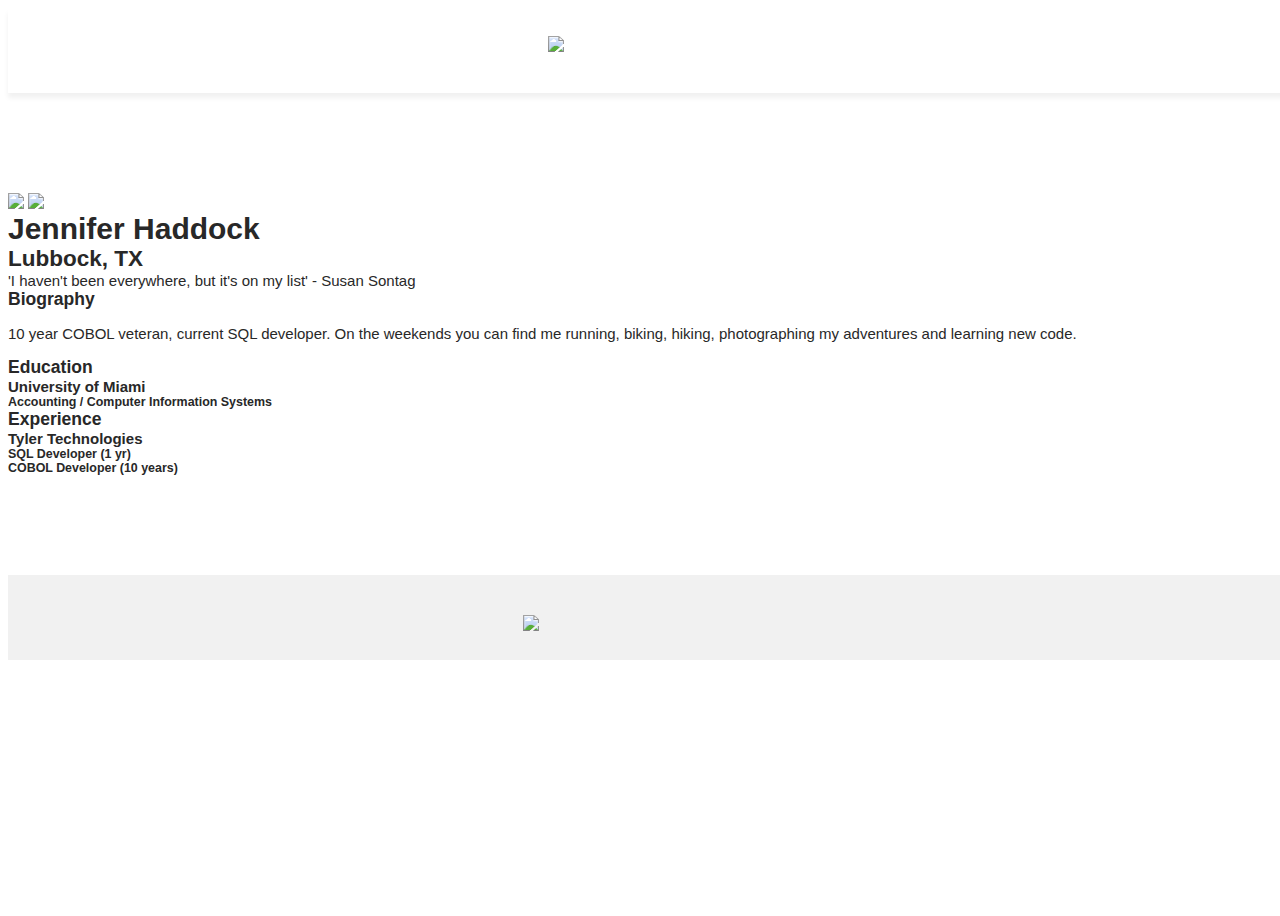
==== commit a1830591: "Done." ====
--- a/students/jennifer-haddock.html
+++ b/students/jennifer-haddock.html
@@ -9,7 +9,7 @@
     <link rel="stylesheet" href="../css/styles.css"/>
   <body>
     <div class="main-wrapper profile">
-      <header class="header">
+      <header class="header">  
         <a href="/">
           <img class="learn-logo" src="https://s3.amazonaws.com/learn-verified/logo.png"/>
         </a>
@@ -36,7 +36,7 @@
               <h3>Biography</h3>
             </div>
             <div class="description-holder">
-              <p>10 year COBOL veteran, current SQL developer. On the weekends you can find me running, biking, hiking and learning new code. </p>
+              <p>10 year COBOL veteran, current SQL developer. On the weekends you can find me running, biking, hiking, photographing my adventures and learning new code. </p>
             </div>
           </div>
         </div>
